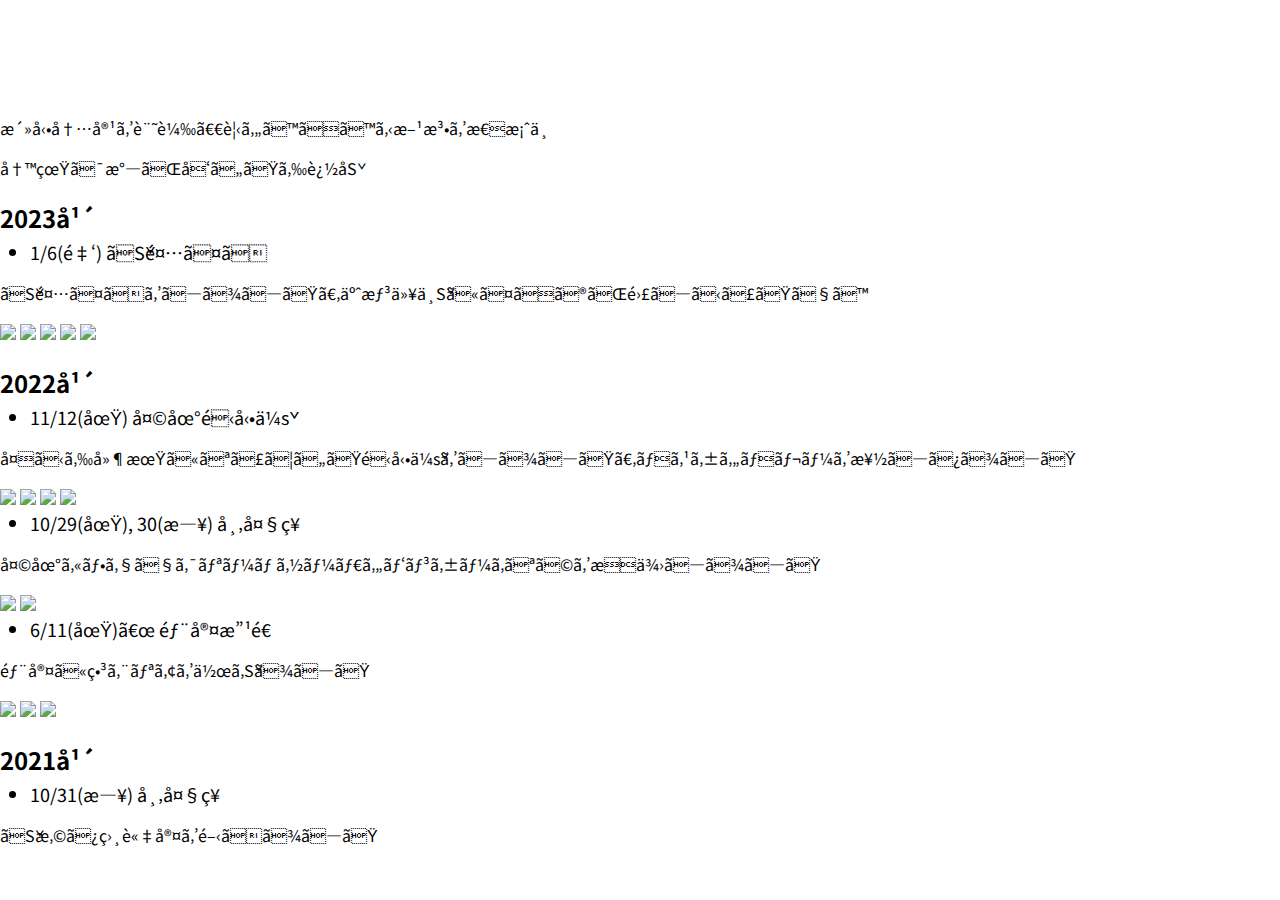
==== activity.html @ f304d38f "餅つきの内容を更新" ====
<!DOCTYPE html>
<html lang="ja">

<head>
    <meta charset="uff-8">
    <meta name="viewport" content="width=device-width,initial-scale=1">
    <title>天地創造部 | 活動内容</title>
    <!--favicon-->
    <link rel="icon" href="img/icon.jpg">
    <!--CSS-->
    <link rel="stylesheet" href="css/style.css">
    <link rel="stylesheet" href="css/header.css">
    <!--JQuery-->
    <script src="//code.jquery.com/jquery-2.2.4.min.js"></script>
    <!--fonts-->
    <link href="https://fonts.googleapis.com/earlyaccess/nikukyu.css" rel="stylesheet">
    <link href="https://fonts.googleapis.com/css?family=Noto+Sans+JP" rel="stylesheet">
    <link href="https://fonts.googleapis.com/css2?family=DotGothic16&display=swap" rel="stylesheet"> 
    <!--JS-->
    <script>
        $(function () {
          $("#header").load("header.html");
        });
    </script>
</head>

<body>
    <div id="header"></div>

    
    <div class="activity-box">
        <p>活動内容を記載　見やすくする方法を思案中</p>
        <p>写真は気が向いたら追加</p>
        <div class="activity-block">
            <h2>2023年</h2>
            <li class="activity-title">1/6(金) お餅つき</li>
            <p class="activity-text">お餅つきをしました。予想以上につくのが難しかったです</p>
            <div class="activity-img-block">
                <img class="activity-img" src="img/230106-1.jpg">
                <img class="activity-img" src="img/230106-2.jpg">
                <img class="activity-img" src="img/230106-3.jpg">
                <img class="activity-img" src="img/230106-4.jpg">
                <img class="activity-img" src="img/230106-5.jpg">
            </div>
            <h2>2022年</h2>
            <li class="activity-title">11/12(土) 天地運動会</li>
            <p class="activity-text">夏から延期になっていた運動会をしました。バスケやバレーを楽しみました</p>
            <div class="activity-img-block">
                <img class="activity-img" src="img/221112-1.jpg">
                <img class="activity-img" src="img/221112-2.jpg">
                <img class="activity-img" src="img/221112-3.jpg">
                <img class="activity-img" src="img/221112-4.jpg">
            </div>
            
            <li class="activity-title">10/29(土), 30(日) 市大祭</li>
            <p class="activity-text">天地カフェでクリームソーダやパンケーキなどを提供しました</p>
            <div class="activity-img-block">
                <img class="activity-img" src="img/221029-1.jpg">
                <img class="activity-img" src="img/221029-2.jpg">
            </div>
            
            <li class="activity-title">6/11(土)〜 部室改造</li>
            <p class="activity-text">部室に畳エリアを作りました</p>
            <div class="activity-img-block">
                <img class="activity-img" src="img/220611-1.jpg">
                <img class="activity-img" src="img/220611-2.jpg">
                <img class="activity-img" src="img/220611-3.jpg">
            </div>

            <h2>2021年</h2>
            <li class="activity-title">10/31(日) 市大祭</li>
            <p class="activity-text">お悩み相談室を開きました</p>
        </div>
    </div>
</body>
</html>
---- css/style.css ----
/*フォント*/
@import url(http://fonts.googleapis.com/earlyaccess/notosansjp.css);

body {
    margin: 0;
    padding: 100px 0 0 0;
    font-family: 'Noto Sans JP', sans-serif;
}

h1 {
    font-family: 'Noto Sans JP', sans-serif;
    font-weight: 700;
    text-align: center;
}

h2 {
    font-family: 'Noto Sans JP', sans-serif;
    font-weight: 700;
    margin-bottom: 4px;
}
/***スマホ表示***/
@media screen and (max-width:900px) {
    /*本文*/
    .content {
        display: block;
        margin: 10px 0px 10px 10px;
        padding-bottom: 20px;
    }
    .main-text {
        color: #696969;
        margin-left: 12px;
    }

    /*活動内容*/
    .main-activity{
        display: column;
    }

    /*URL*/
    .URL {
        text-decoration: none;
        color: black;
    }
    .link {
        display: grid;
        grid-template-columns: 1fr 1fr;
    }

    /*フッター*/
    footer {
        position: absolute; /*←絶対位置*/
        bottom: 0; /*下に固定*/
    }

    /*YouTube非表示*/
    .yt-contents{
        display: none;
    }
}
/***PC表示***/
@media screen and (min-width:901px) {
    /*本文*/
    .content {
        display: block;
        margin-left: 90px;
        margin-right: 90px;
        padding-bottom: 20px;
    }
    .main-text {
        color: #696969;
        margin: 0px 12px 0px 12px;
    }

    /*Flexbox*/
    .flexbox-box {
        display: flex;
        justify-content: space-between;
    }
    .flexbox-item {
        width: 45%;
        margin: 10px;
    }

    /*URL*/
    .URL {
        text-decoration: none;
        color: black;
    }
    .link {
        display: grid;
        grid-template-columns: 1fr 1fr;
    }

    /*フッター*/
    footer {
        position: absolute;
        /*←絶対位置*/
        bottom: 0;
        /*下に固定*/
    }

    /*YouTube 角丸*/
    .yt-contents{
        border-radius: 10px;
    }
}
---- css/header.css ----
/*
https://rico-notes.com/programming/html/header-design/
*/

/***スマホ***/
@media screen and (max-width:900px) {

    /*背景部分*/
    header {
        width: 100%;
        height: 5%;
        padding: 10px 10px 10px 10px;
        background-color: rgba(220, 220, 220, 0.8);
        position: fixed;
        top: 0;
        display: flex;
        align-items: center;
    }

    /*ロゴ*/
    .logo {
        margin-right: auto;
        margin-left: auto;
        padding: 10px 10px 10px 10px;
        font-size: 40px;
    }
}

/***PC***/
@media screen and (min-width:901px) {
    /*背景部分*/
    header {
        width: 100%;
        height: 70px;
        padding: 10px 10px 10px 10px;
        background-color: rgba(220, 220, 220, 0.8);
        position: fixed;
        top: 0;
        display: flex;
        align-items: center;
    }

    /*ロゴ*/
    .logo {
        margin-right: auto;
        margin-left: auto;
        padding: 10px 30px 10px 30px;
        font-size: 40px;
    }

    /*ナビメニュー*/
    .header-menu {
        text-align: right;
        list-style: none;
        margin: 0 0 0;
        display: flex;
    }

    li {
        margin: 0 0 0 30px;
        font-size: 18px;
    }

    nav {
        margin: 0 5% 0 auto;
    }
}
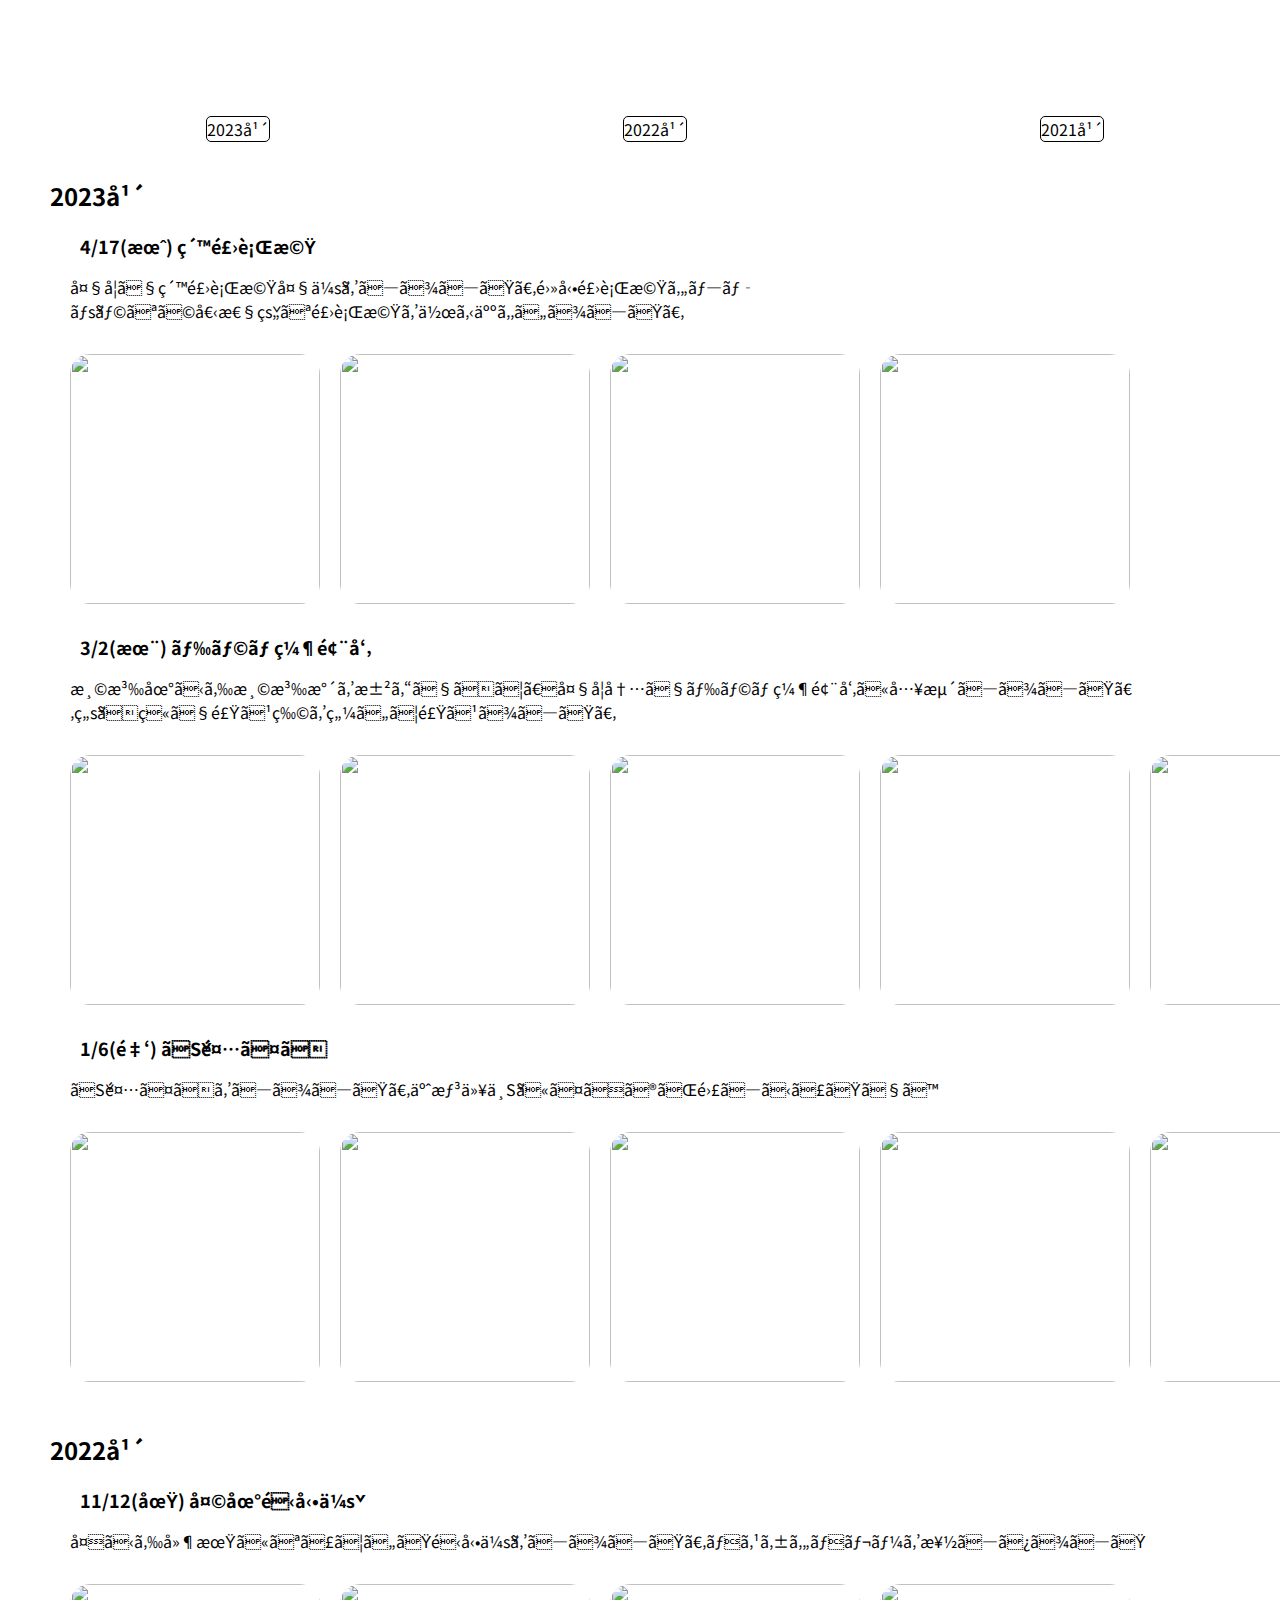
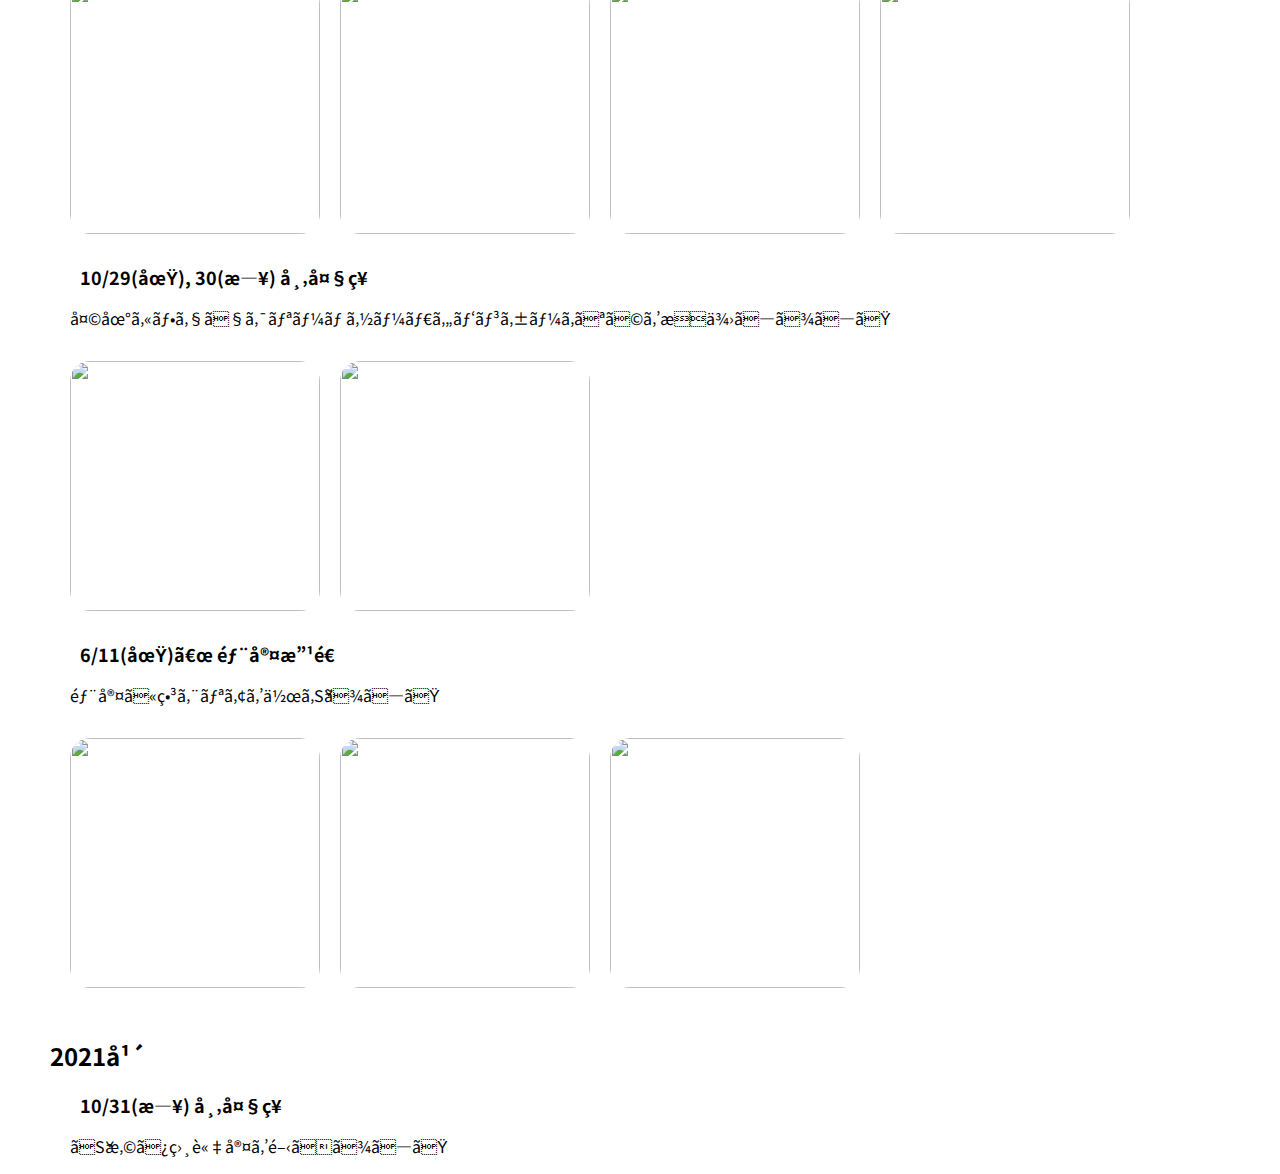
==== commit 7e723dcb: "紙飛行機" ====
--- a/activity.html
+++ b/activity.html
@@ -21,6 +21,36 @@
         $(function () {
           $("#header").load("header.html");
         });
+
+        const scroll23 = function () {
+            const Left23 = document.getElementById("23").getBoundingClientRect().left;
+            const Top23 = document.getElementById("23").getBoundingClientRect().top;
+            window.scrollTo({
+                left: Left23,
+                top: Top23,
+                behavior: 'smooth'
+            });
+        };
+
+        const scroll22 = function () {
+            const Left22 = document.getElementById("22").getBoundingClientRect().left;
+            const Top22 = document.getElementById("22").getBoundingClientRect().top;
+            window.scrollTo({
+                left: Left22,
+                top: Top22,
+                behavior: 'smooth'
+            });
+        };
+
+        const scroll21 = function () {
+            const Left21 = document.getElementById("21").getBoundingClientRect().left;
+            const Top21 = document.getElementById("21").getBoundingClientRect().top;
+            window.scrollTo({
+                left: Left21,
+                top: Top21,
+                behavior: 'smooth'
+            });
+        };
     </script>
 </head>
 
@@ -29,10 +59,34 @@
 
     
     <div class="activity-box">
-        <p>活動内容を記載　見やすくする方法を思案中</p>
-        <p>写真は気が向いたら追加</p>
+        <div id="jump-button">
+        <p onclick="scroll23()">2023年</p>
+        <p onclick="scroll22()">2022年</p>
+        <p onclick="scroll21()">2021年</p>
+        </div>
         <div class="activity-block">
-            <h2>2023年</h2>
+            <h2 id="23">2023年</h2>
+
+            <li class="activity-title">4/17(月)  紙飛行機</li>
+            <p class="activity-text">大学で紙飛行機大会をしました。電動飛行機やプロペラなど個性的な飛行機を作る人もいました。</p>
+            <div class="activity-img-block">
+                <img class="activity-img" src="img/230417-1.jpg">
+                <img class="activity-img" src="img/230417-2.jpg">
+                <img class="activity-img" src="img/230417-3.jpg">
+                <img class="activity-img" src="img/230417-4.jpg">
+            
+            </div>
+
+            <li class="activity-title">3/2(木) ドラム缶風呂</li>
+            <p class="activity-text">温泉地から温泉水を汲んできて、大学内でドラム缶風呂に入浴しました。焚き火で食べ物を焼いて食べました。</p>
+            <div class="activity-img-block">
+                <img class="activity-img" src="img/230302-1.jpg">
+                <img class="activity-img" src="img/230302-2.jpg">
+                <img class="activity-img" src="img/230302-3.jpg">
+                <img class="activity-img" src="img/230302-4.jpg">
+                <img class="activity-img" src="img/230302-5.jpg">
+            </div>
+
             <li class="activity-title">1/6(金) お餅つき</li>
             <p class="activity-text">お餅つきをしました。予想以上につくのが難しかったです</p>
             <div class="activity-img-block">
@@ -42,7 +96,7 @@
                 <img class="activity-img" src="img/230106-4.jpg">
                 <img class="activity-img" src="img/230106-5.jpg">
             </div>
-            <h2>2022年</h2>
+            <h2 id="22">2022年</h2>
             <li class="activity-title">11/12(土) 天地運動会</li>
             <p class="activity-text">夏から延期になっていた運動会をしました。バスケやバレーを楽しみました</p>
             <div class="activity-img-block">
@@ -67,7 +121,7 @@
                 <img class="activity-img" src="img/220611-3.jpg">
             </div>
 
-            <h2>2021年</h2>
+            <h2 id="21">2021年</h2>
             <li class="activity-title">10/31(日) 市大祭</li>
             <p class="activity-text">お悩み相談室を開きました</p>
         </div>
--- a/css/style.css
+++ b/css/style.css
@@ -1,6 +1,3 @@
-/*フォント*/
-@import url(http://fonts.googleapis.com/earlyaccess/notosansjp.css);
-
 body {
     margin: 0;
     padding: 100px 0 0 0;
@@ -8,16 +5,81 @@
 }
 
 h1 {
-    font-family: 'Noto Sans JP', sans-serif;
     font-weight: 700;
     text-align: center;
 }
 
-h2 {
-    font-family: 'Noto Sans JP', sans-serif;
-    font-weight: 700;
-    margin-bottom: 4px;
-}
+/* contact */
+.contact-box {
+    margin-left: 30px;
+}
+.contact-list {
+    margin-left: 20px;
+    margin-bottom: 40px;
+}
+.contact-tw {
+    color: #00acae;
+}
+.contact-ig {
+    color: #833ab4;
+}
+.contact-yt {
+    color: #c4302b;
+}
+
+/* activity */
+#jump-button{
+    text-align: center;
+    display:flex;
+  }
+#jump-button *{
+    margin-right: auto;
+    margin-left: auto;
+}
+#jump-button p{
+    border: 1.0px solid #000000;
+    border-radius: 5px;
+}
+
+.activity-title {
+    font-weight: bold;
+    list-style-type: none;
+}
+.activity-img-block {
+    display: flex;
+    overflow-x: scroll;
+    /* 要修正 */
+    /* overflow: visible;　 */
+    width: 100%;
+    height: 100%;
+    padding-top:15px;
+}
+.activity-img {
+    margin-left: 20px;
+    object-fit: cover;
+    border-radius: 20px;
+    margin-bottom: 30px;
+    /* 要修正 */
+    display: block;
+    transition-duration: 0.5s;
+
+}
+
+.activity-img:hover {
+    transform: scale(1.2,1.2);
+    transition-duration: 0.5s;
+}
+
+/* URL */
+.URL {
+    text-decoration: none;
+    color: black;
+}
+.link {
+    display: grid;
+    grid-template-columns: 1fr 1fr;
+}
+
 /***スマホ表示***/
 @media screen and (max-width:900px) {
     /*本文*/
@@ -36,27 +98,51 @@
         display: column;
     }
 
-    /*URL*/
-    .URL {
-        text-decoration: none;
-        color: black;
-    }
-    .link {
-        display: grid;
-        grid-template-columns: 1fr 1fr;
-    }
-
-    /*フッター*/
-    footer {
-        position: absolute; /*←絶対位置*/
-        bottom: 0; /*下に固定*/
-    }
-
-    /*YouTube非表示*/
-    .yt-contents{
-        display: none;
-    }
-}
+    /* index */
+    .index-logo {
+        font-size: 0px;
+    }
+    .index-logo-sp {
+        font-size: clamp(32px,3vw,50px);
+        text-align: center;
+        margin-top: 50px;
+        margin-bottom: 50px;
+        font-family: 'DotGothic16', sans-serif;
+    }
+    .index-logo-box{
+        height: 100vh;
+    }
+    .index-intro{
+        margin-left: 15px;
+    }
+
+    /* contact */
+    .contact-box {
+        margin-left: 20px;
+    }
+    .contact-list {
+        margin-left: 10px;
+        margin-bottom: 40px;
+    }
+    /* activity */
+    .activity-box {
+        margin-left: 10px;
+    }
+    .activity-block {
+        margin-left: 15px;
+    }
+    
+    .activity-text {
+        margin-left: 20px;
+    }
+    .activity-img {
+        width: 150px;
+        height: 150px;
+    }
+    
+
+}
+
 /***PC表示***/
 @media screen and (min-width:901px) {
     /*本文*/
@@ -81,26 +167,42 @@
         margin: 10px;
     }
 
-    /*URL*/
-    .URL {
-        text-decoration: none;
-        color: black;
-    }
-    .link {
-        display: grid;
-        grid-template-columns: 1fr 1fr;
-    }
-
-    /*フッター*/
-    footer {
-        position: absolute;
-        /*←絶対位置*/
-        bottom: 0;
-        /*下に固定*/
-    }
-
-    /*YouTube 角丸*/
-    .yt-contents{
-        border-radius: 10px;
+    /* index */
+    .index-logo {
+        font-size: clamp(32px,3vw,50px);
+        text-align: center;
+        margin-top: 50px;
+        margin-bottom: 50px;
+        font-family: 'DotGothic16', sans-serif;
+    }
+    .index-logo-sp {
+        font-size: 0px;
+    }
+    .index-intro{
+        margin-left: 30px;
+    }
+
+    /* contact */
+    .contact-box {
+        margin-left: 30px;
+    }
+    .contact-list {
+        margin-left: 20px;
+        margin-bottom: 40px;
+    }
+
+    /* activity */
+    .activity-box {
+        margin-left: 30px;
+    }
+    .activity-block {
+        margin-left: 20px;
+    }
+    .activity-text {
+        margin-left: 20px;
+    }
+    .activity-img {
+        width: 250px;
+        height: 250px;
     }
 }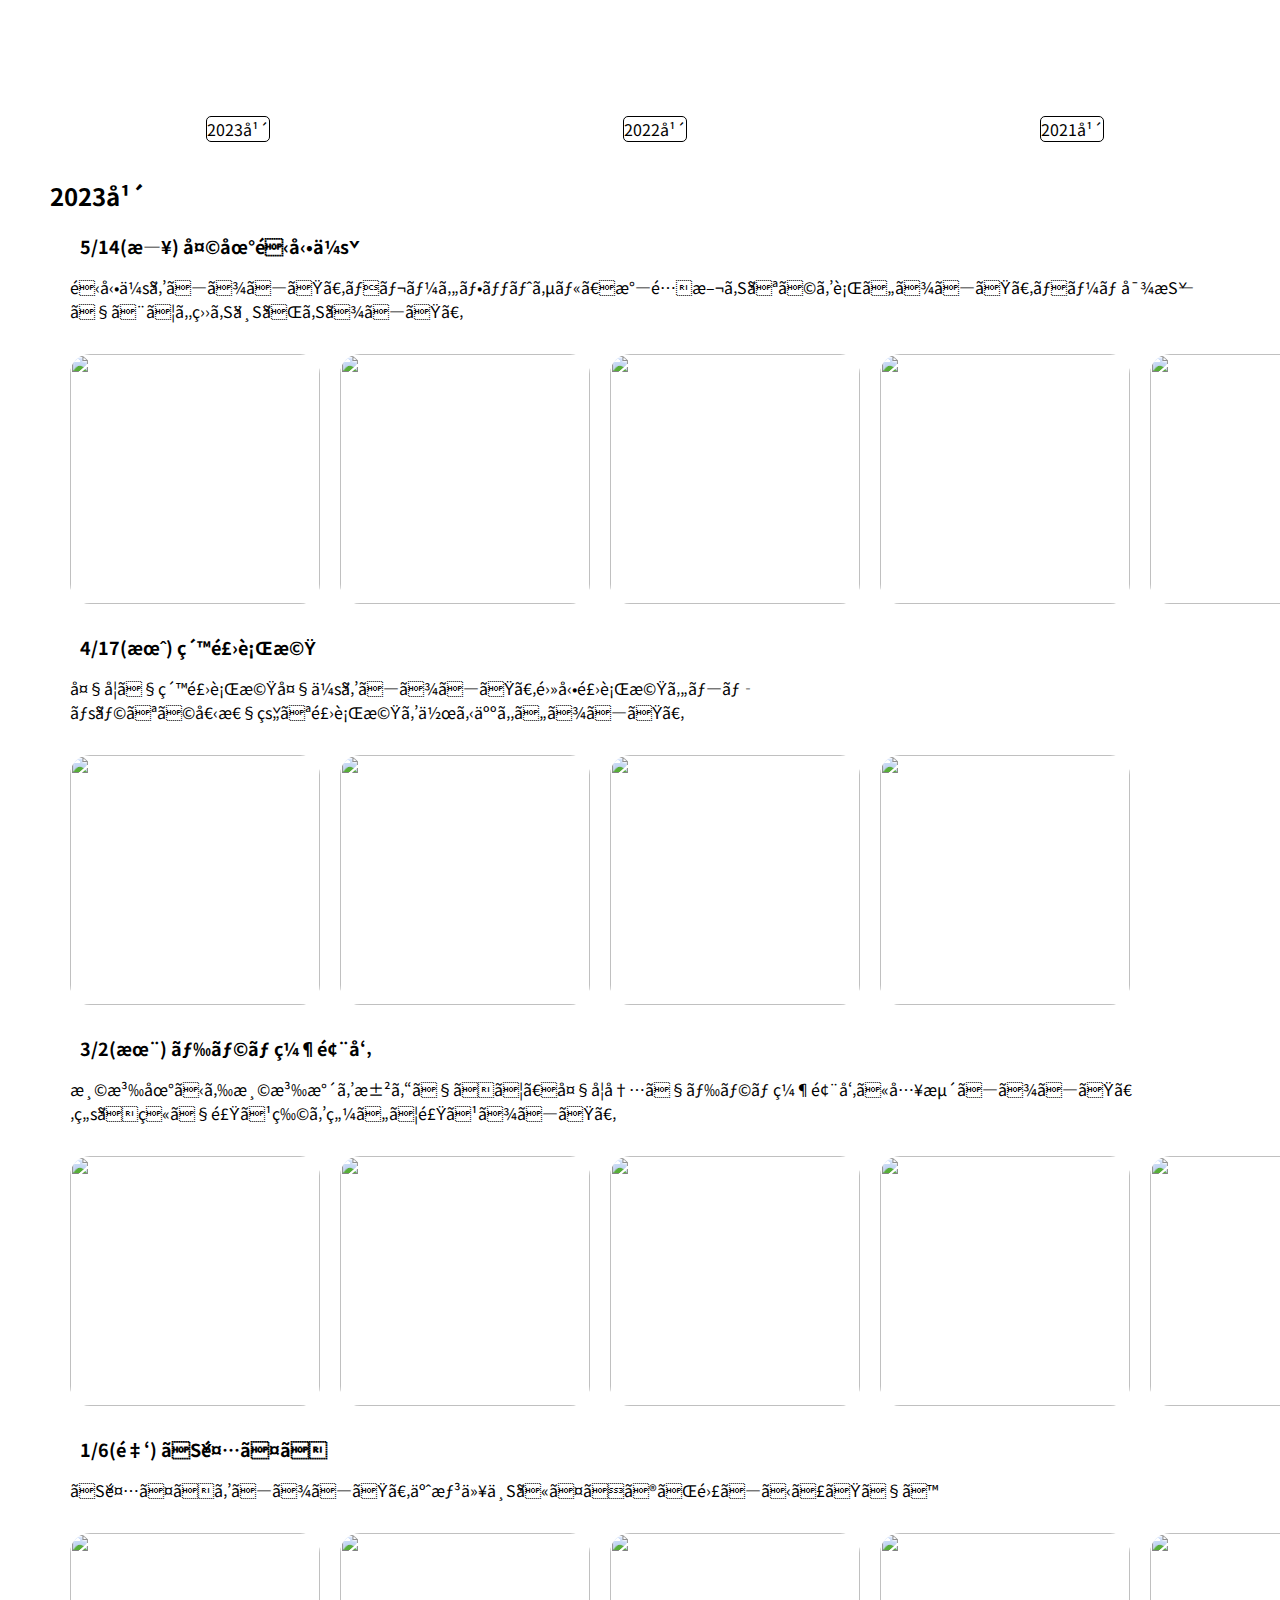
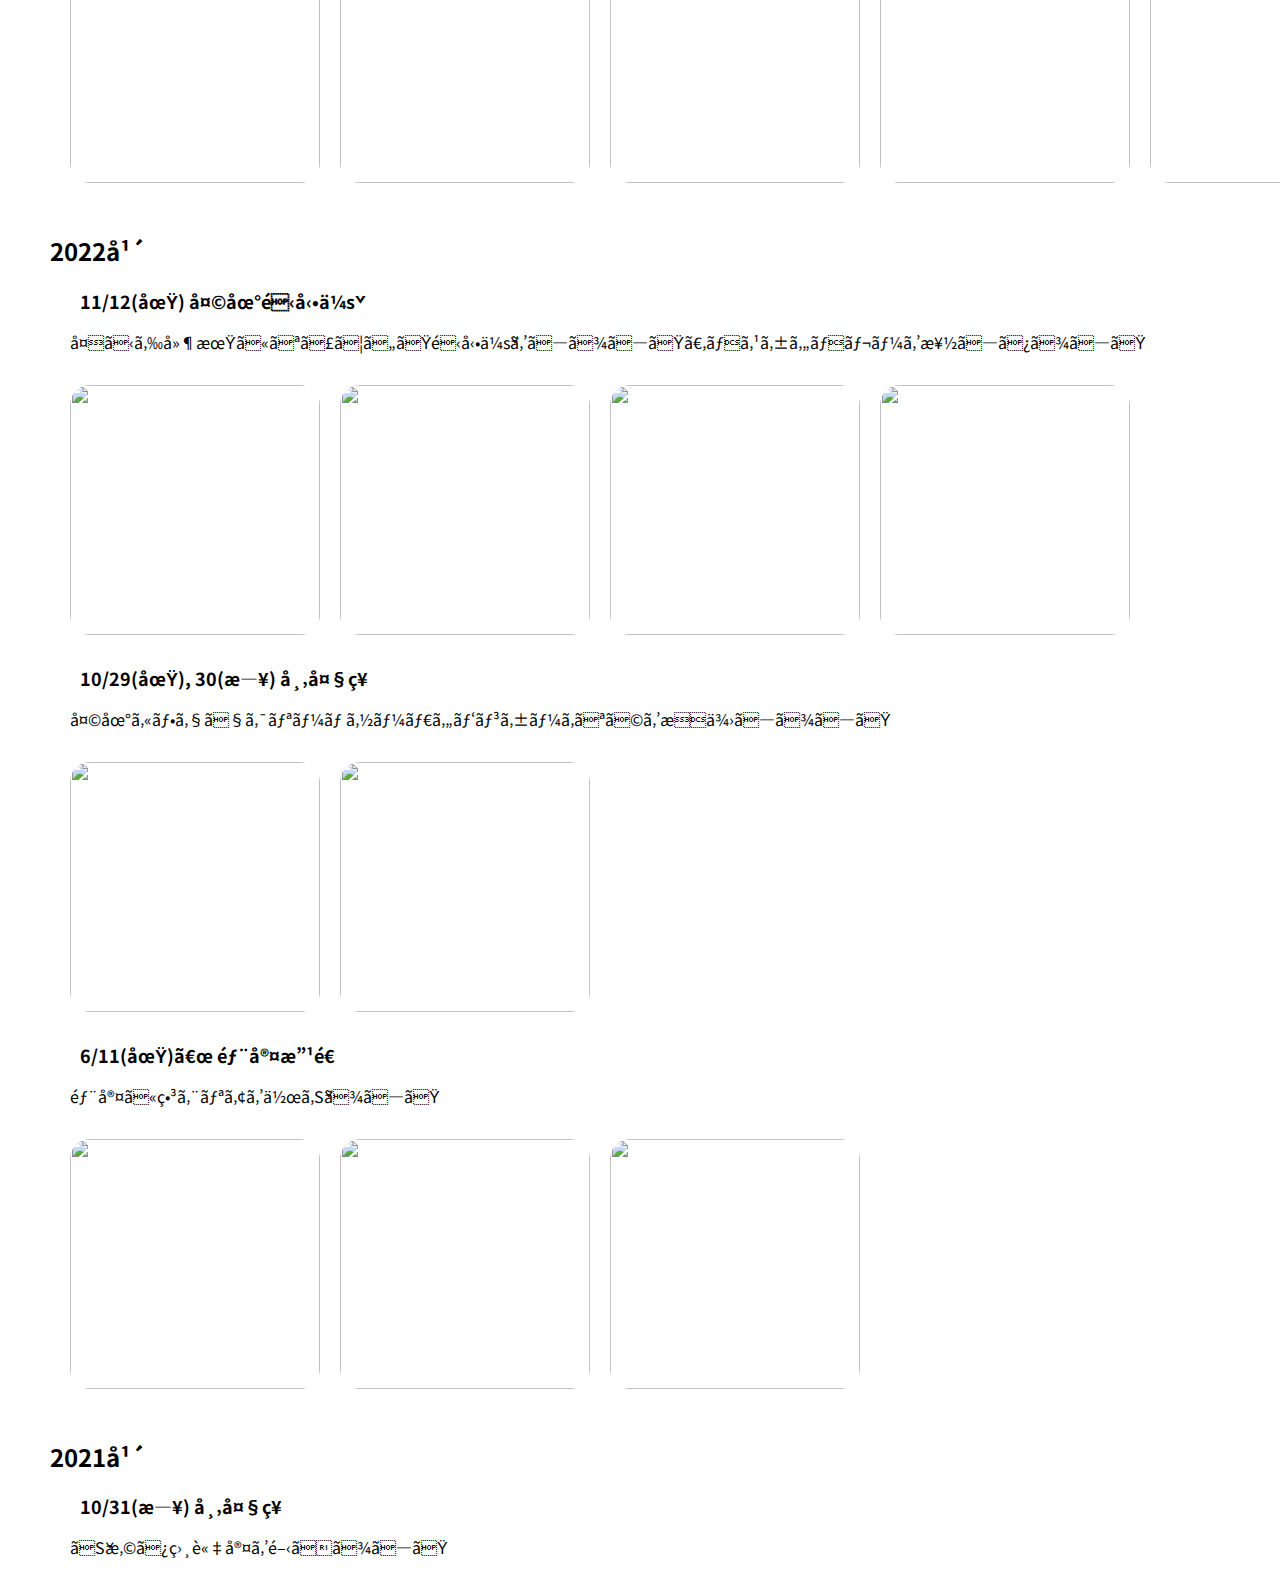
==== commit 2793e129: "add blog" ====
--- a/activity.html
+++ b/activity.html
@@ -67,6 +67,17 @@
         <div class="activity-block">
             <h2 id="23">2023年</h2>
 
+            <li class="activity-title">5/14(日)  天地運動会</li>
+            <p class="activity-text">運動会をしました。バレーやフットサル、気配斬りなどを行いました。チーム対抗でとても盛り上がりました。</p>
+            <div class="activity-img-block">
+                <img class="activity-img" src="img/230514-1.jpg">
+                <img class="activity-img" src="img/230514-2.jpg">
+                <img class="activity-img" src="img/230514-3.jpg">
+                <img class="activity-img" src="img/230514-4.jpg">
+                <img class="activity-img" src="img/230514-5.jpg">
+            
+            </div>
+
             <li class="activity-title">4/17(月)  紙飛行機</li>
             <p class="activity-text">大学で紙飛行機大会をしました。電動飛行機やプロペラなど個性的な飛行機を作る人もいました。</p>
             <div class="activity-img-block">
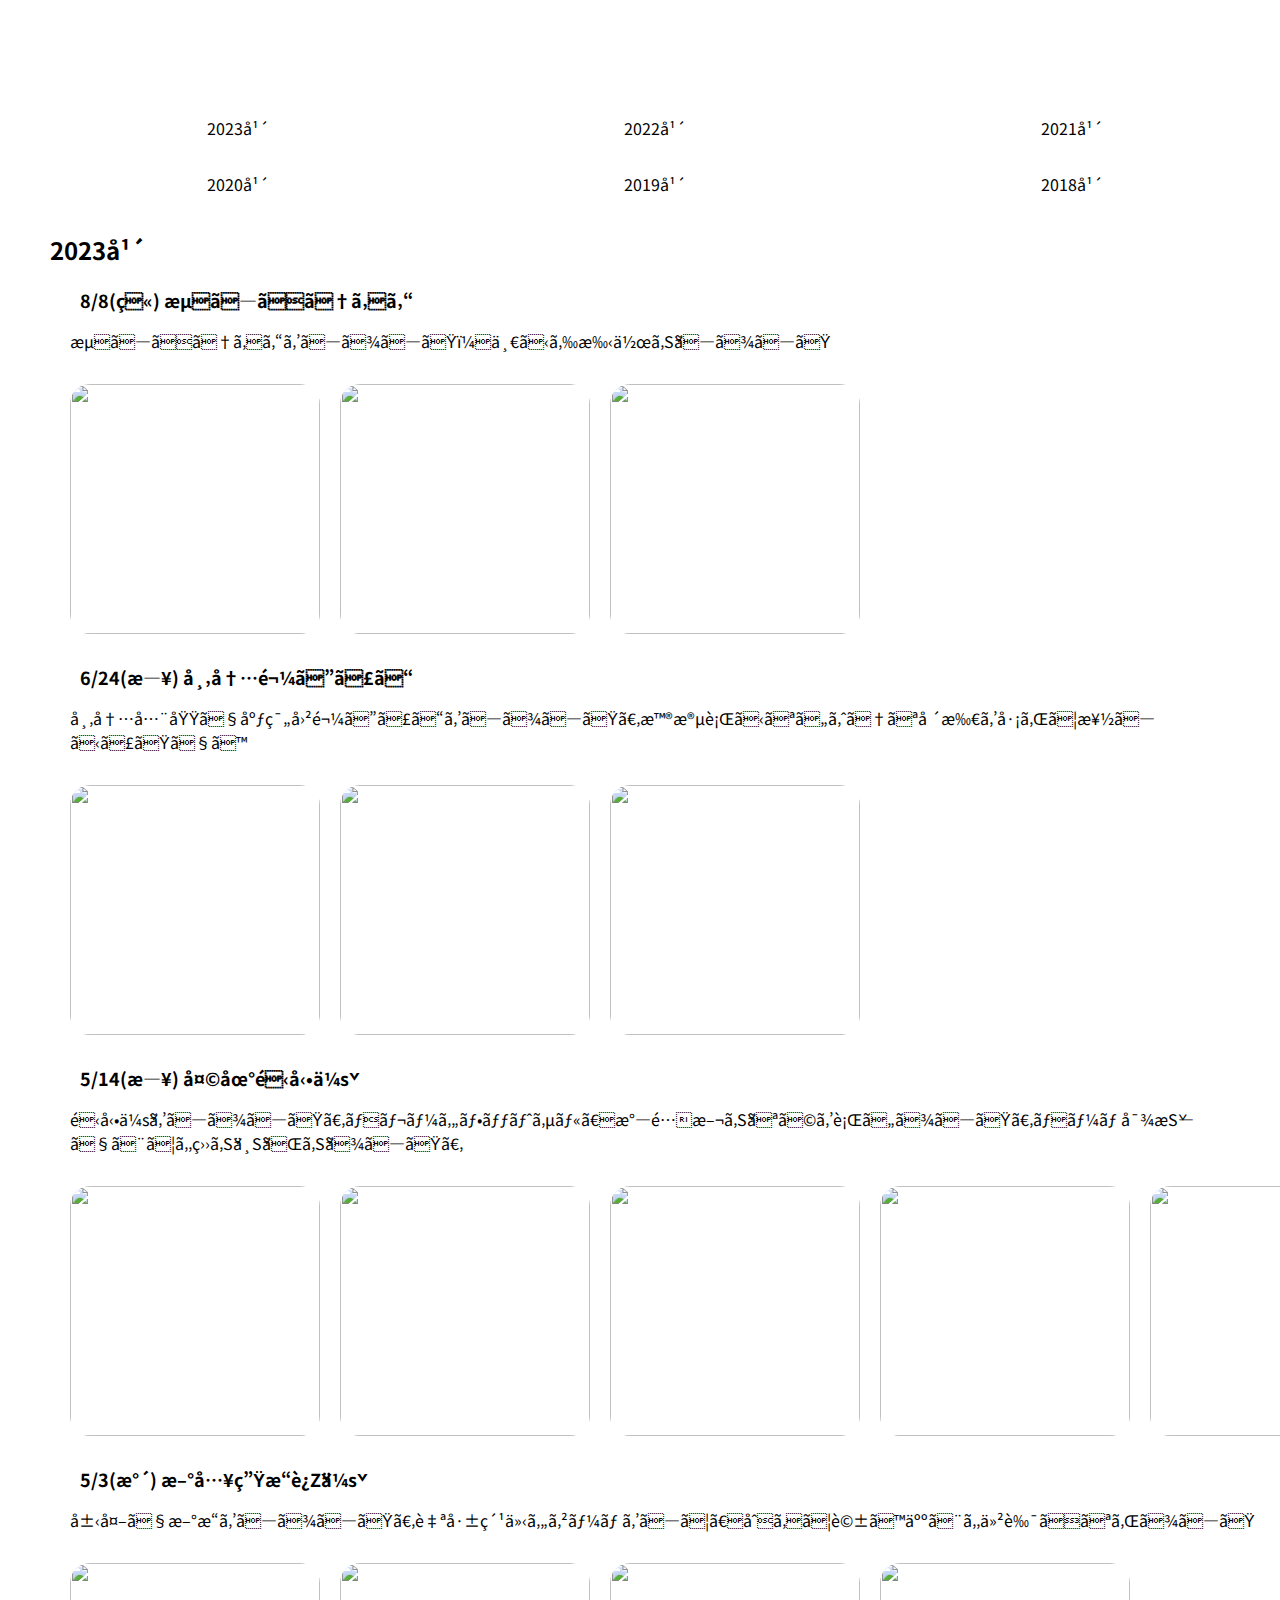
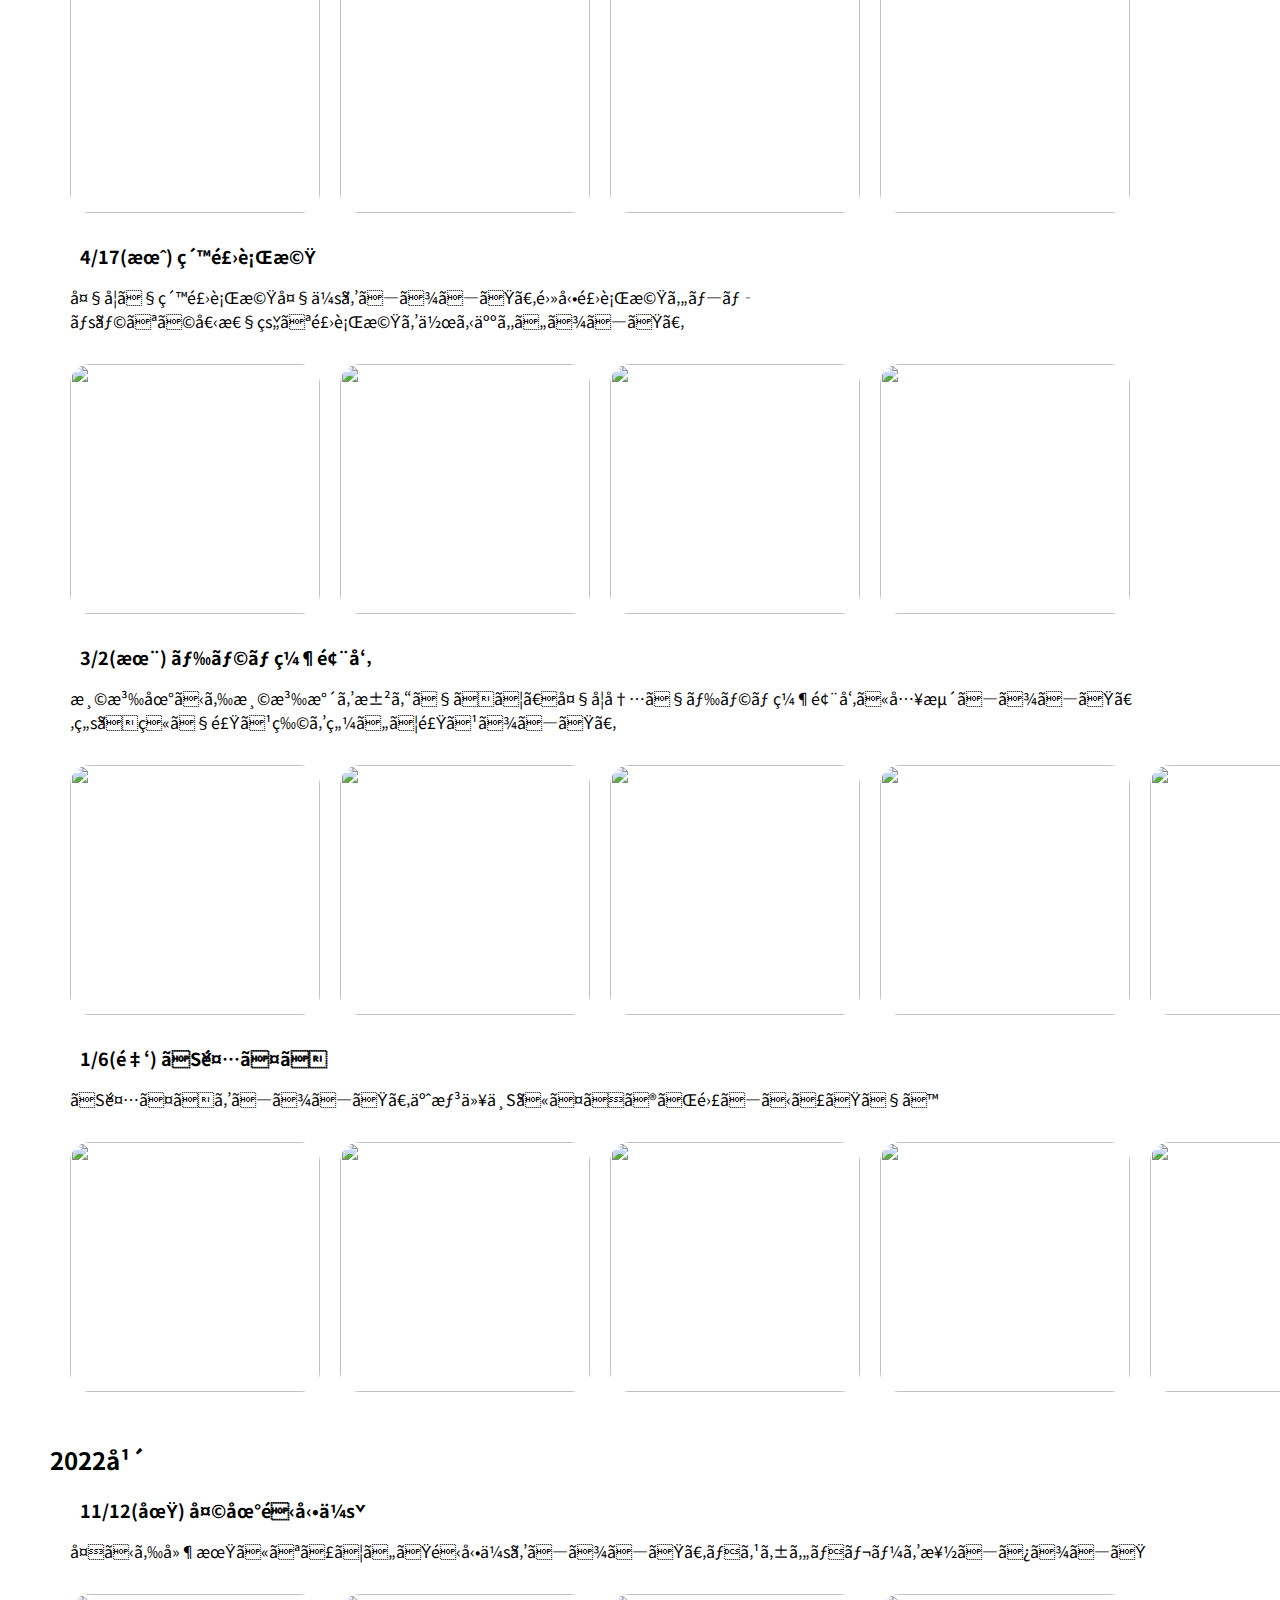
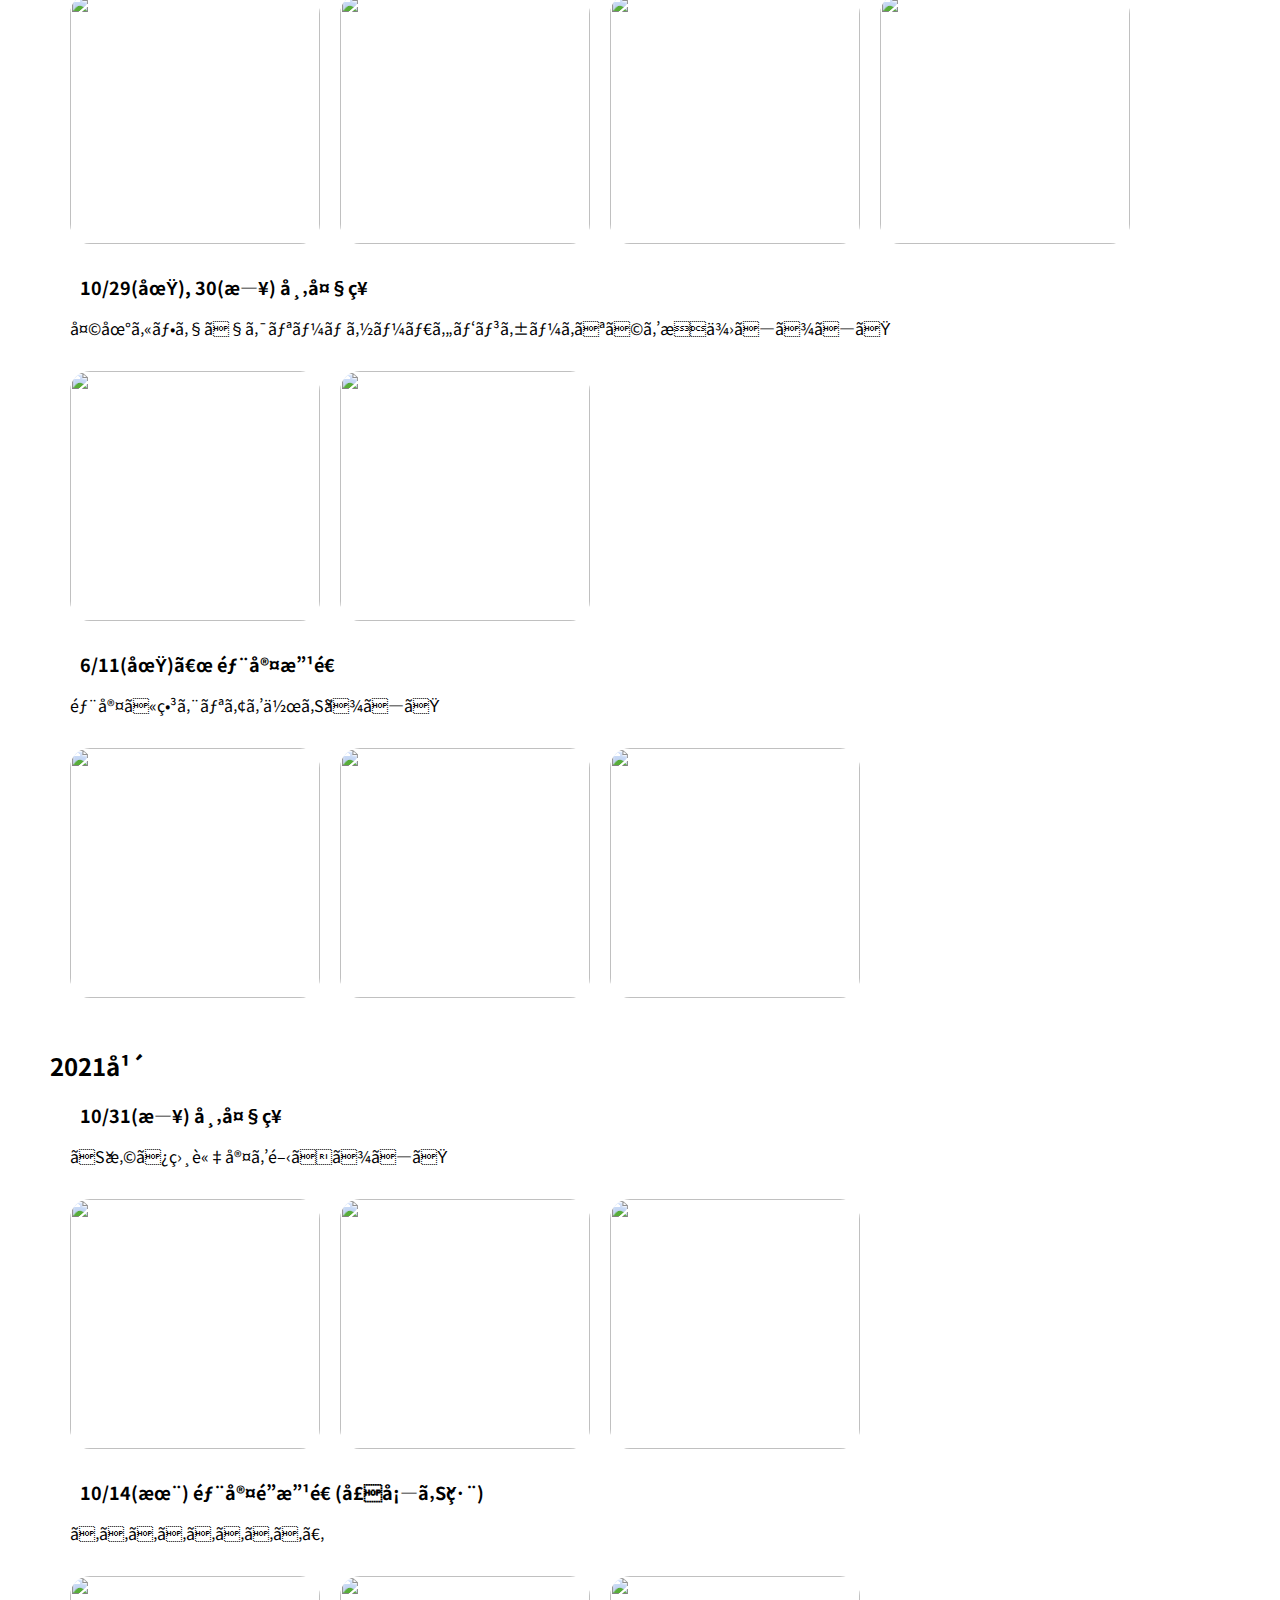
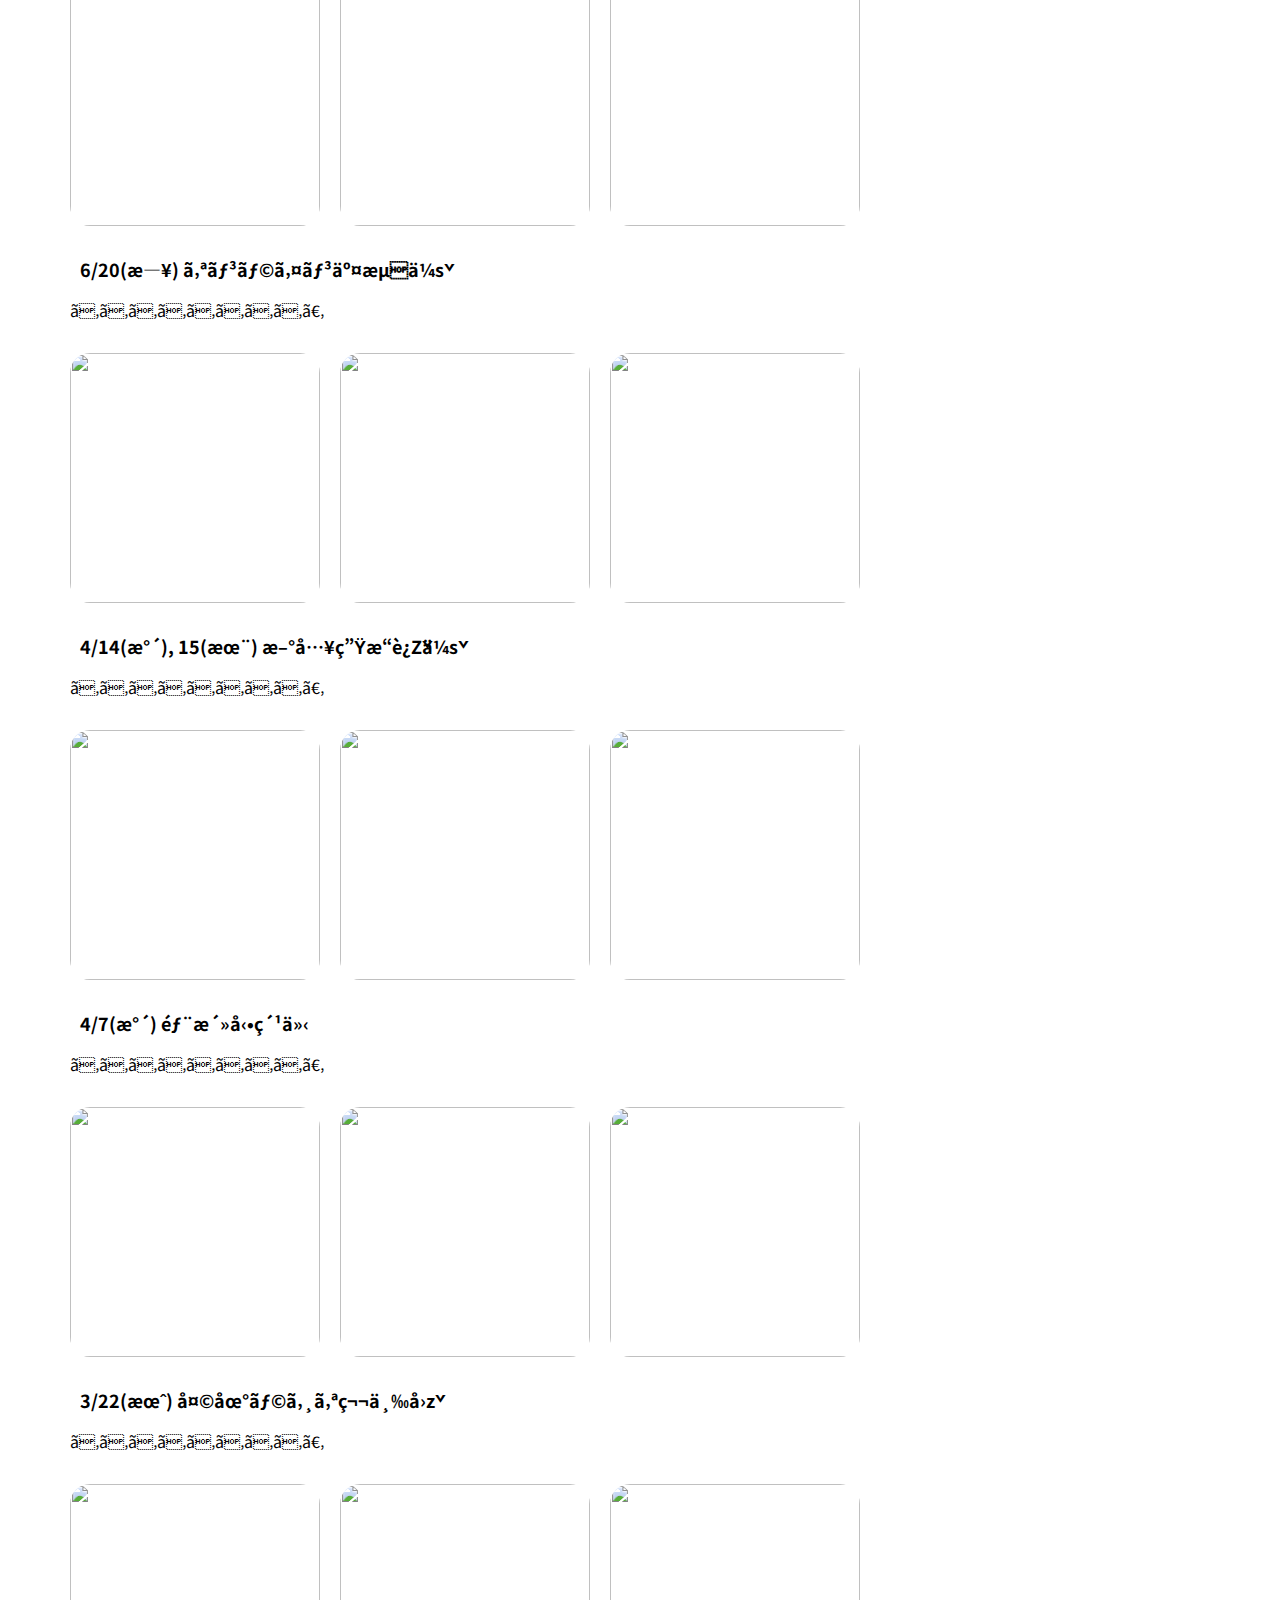
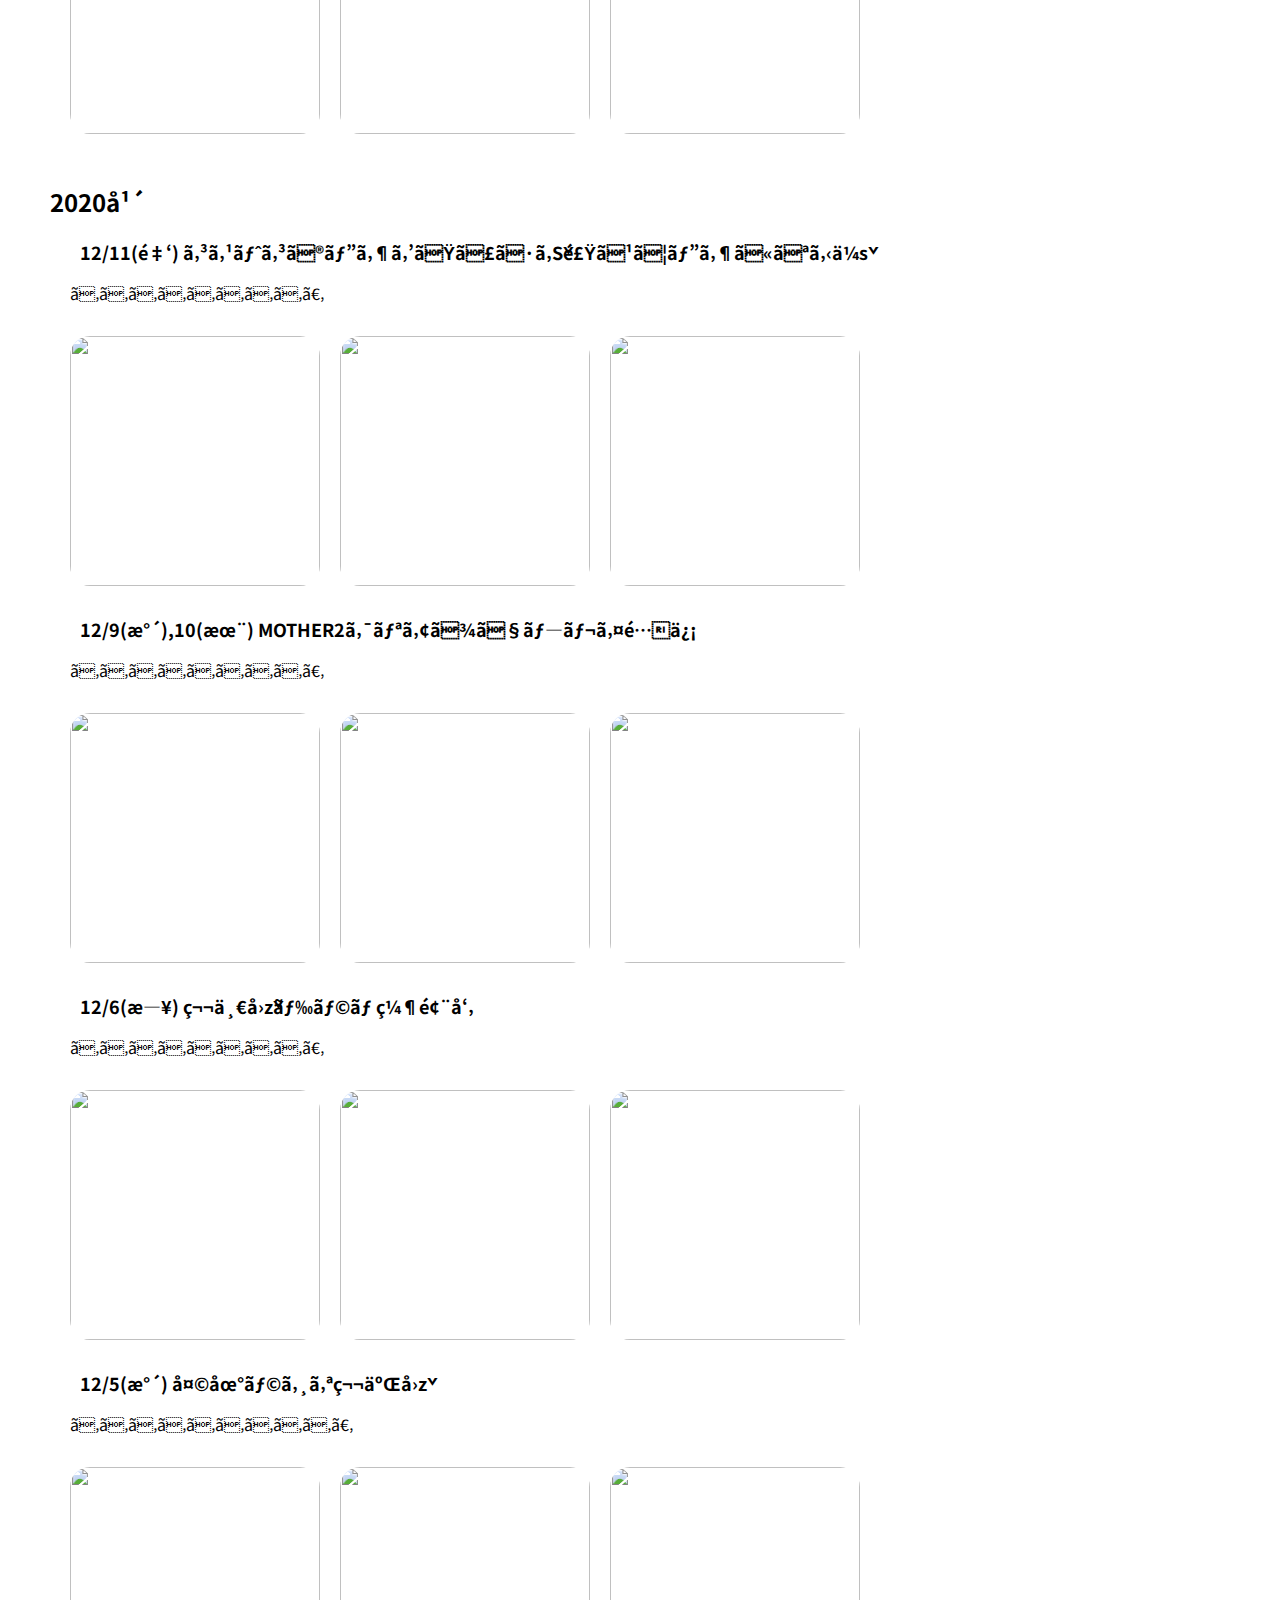
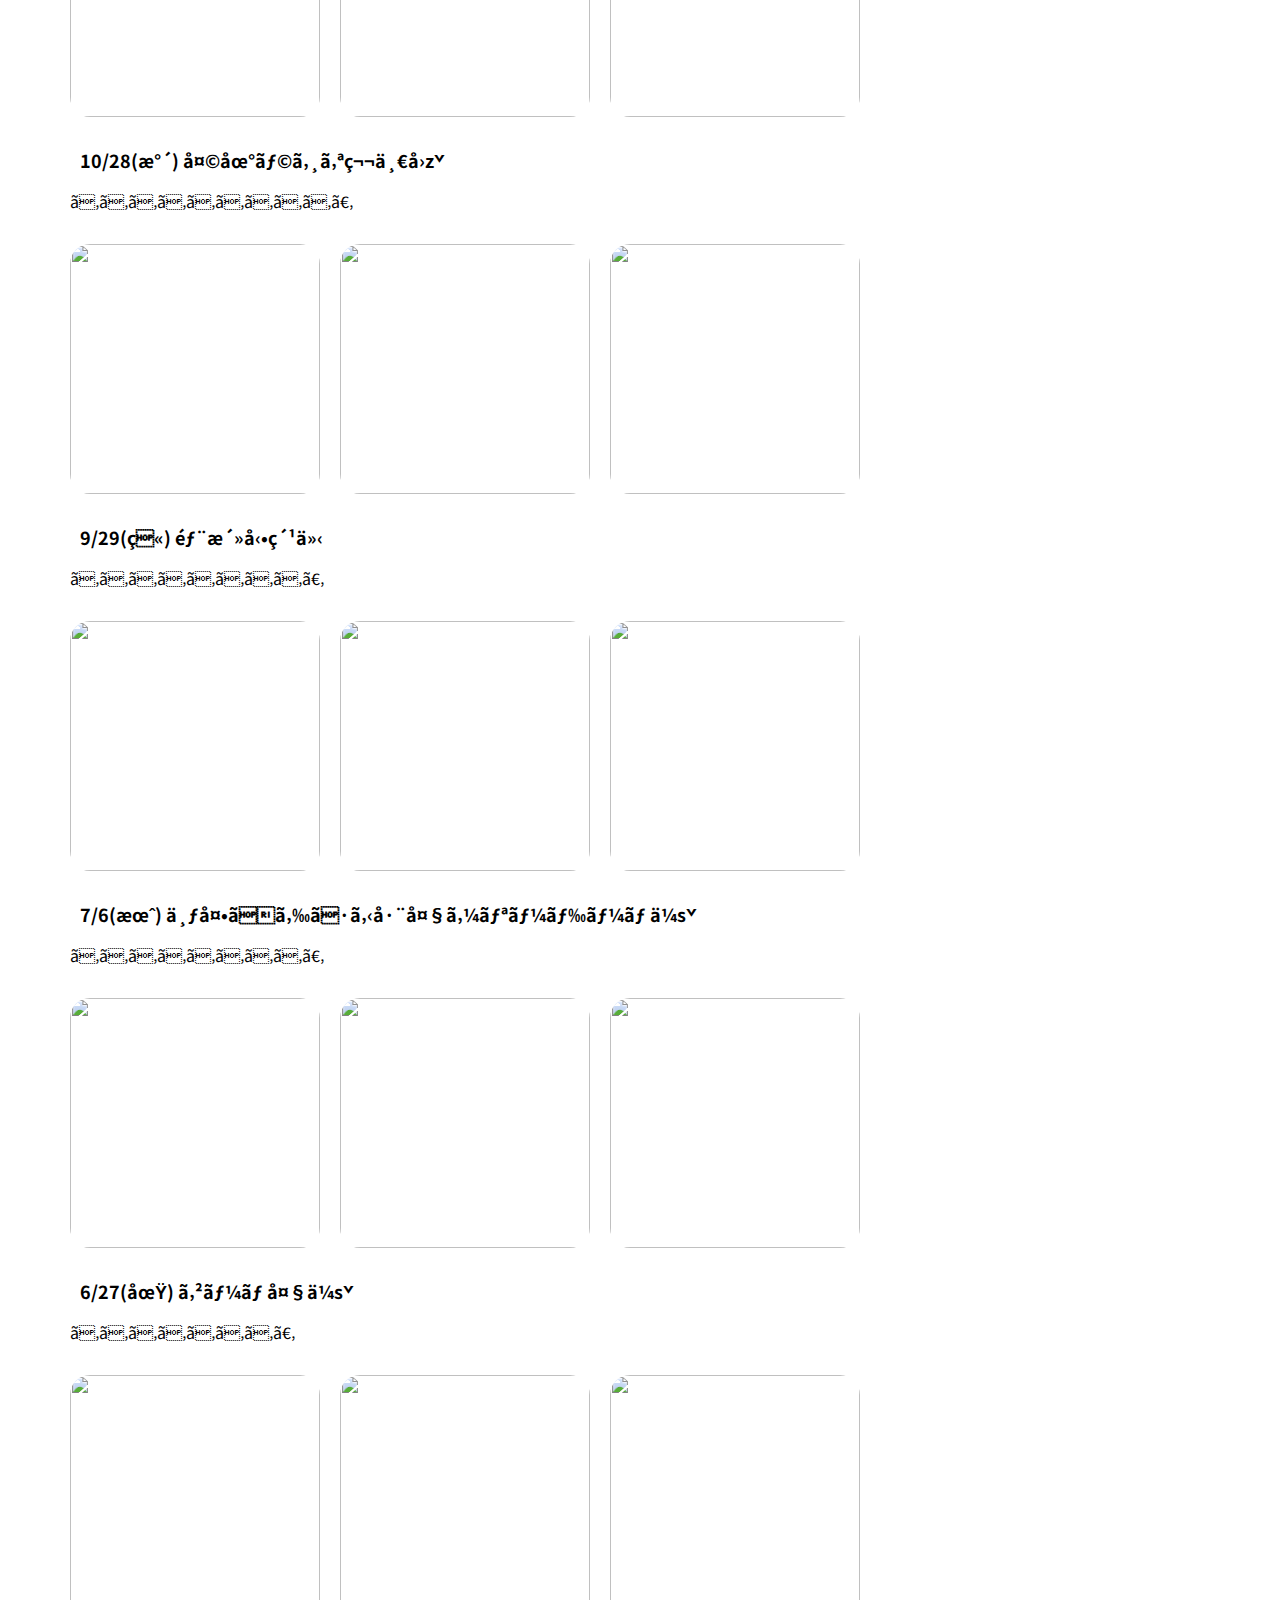
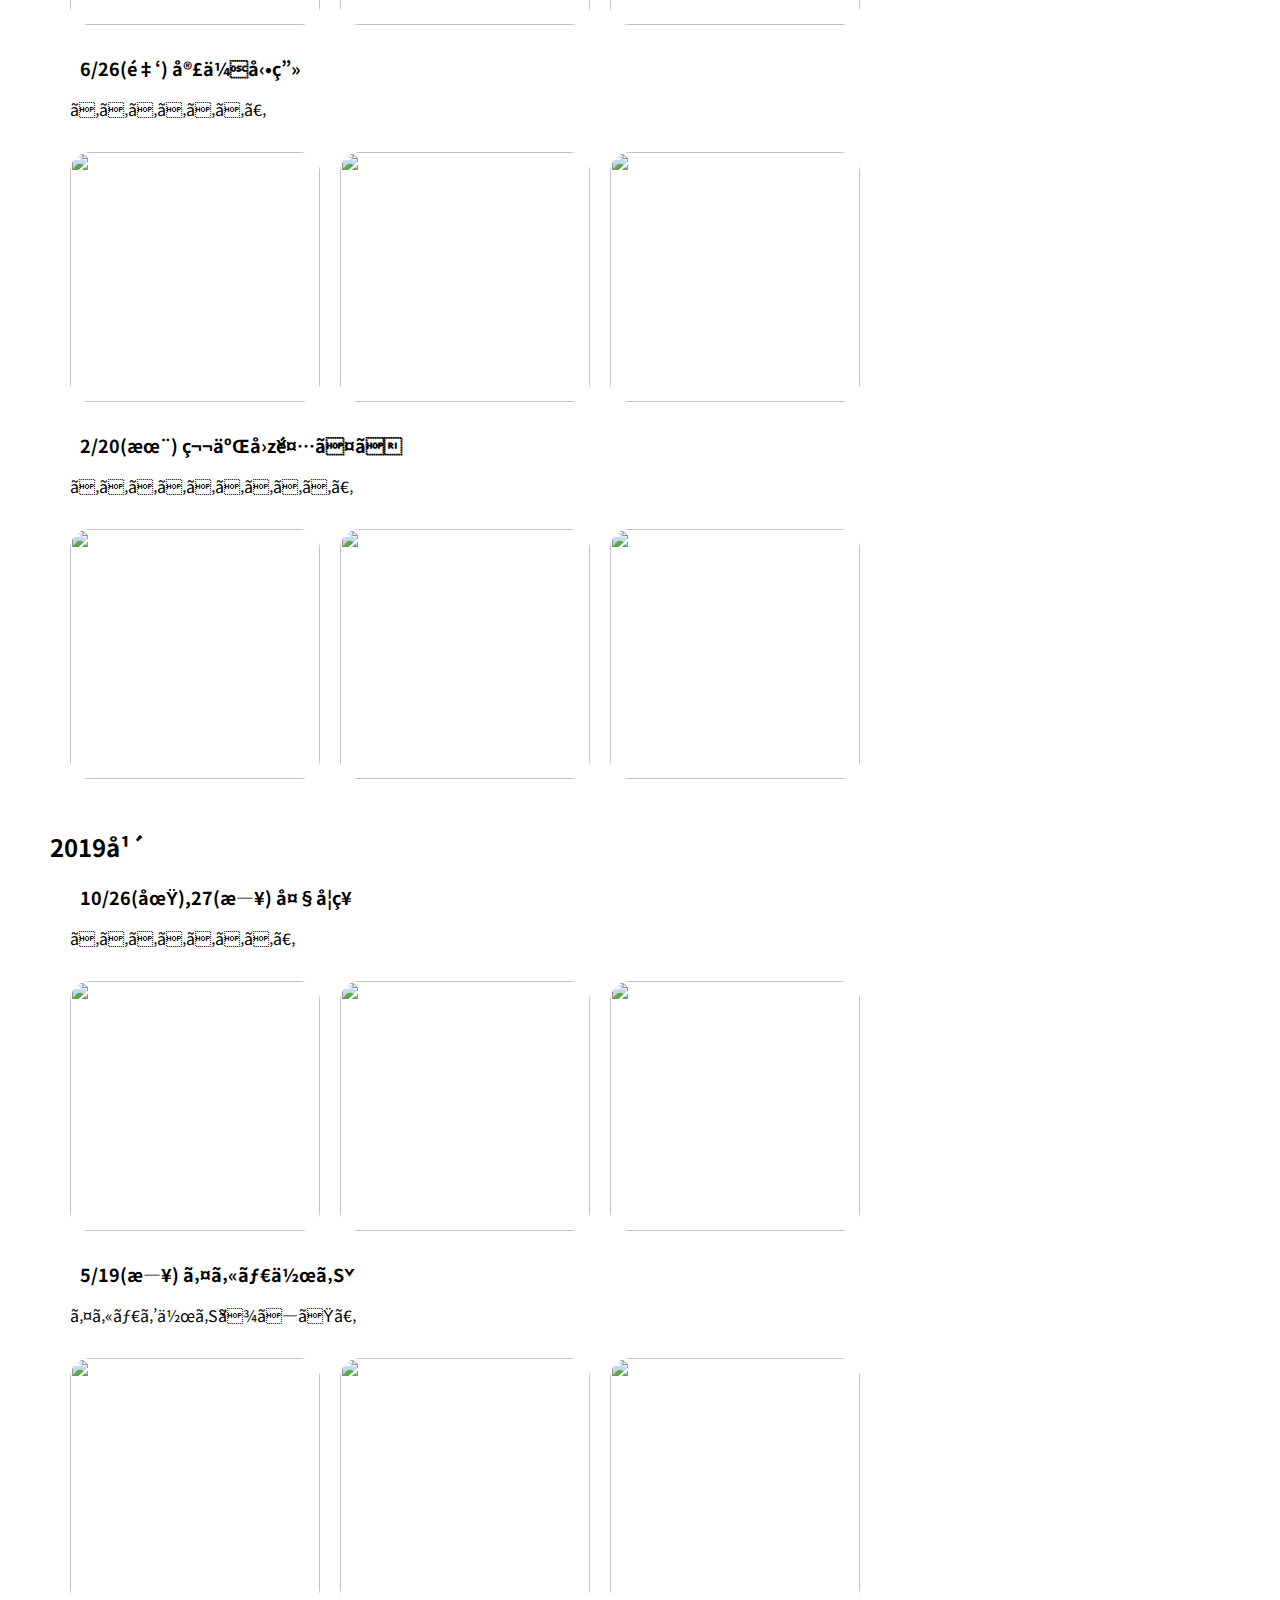
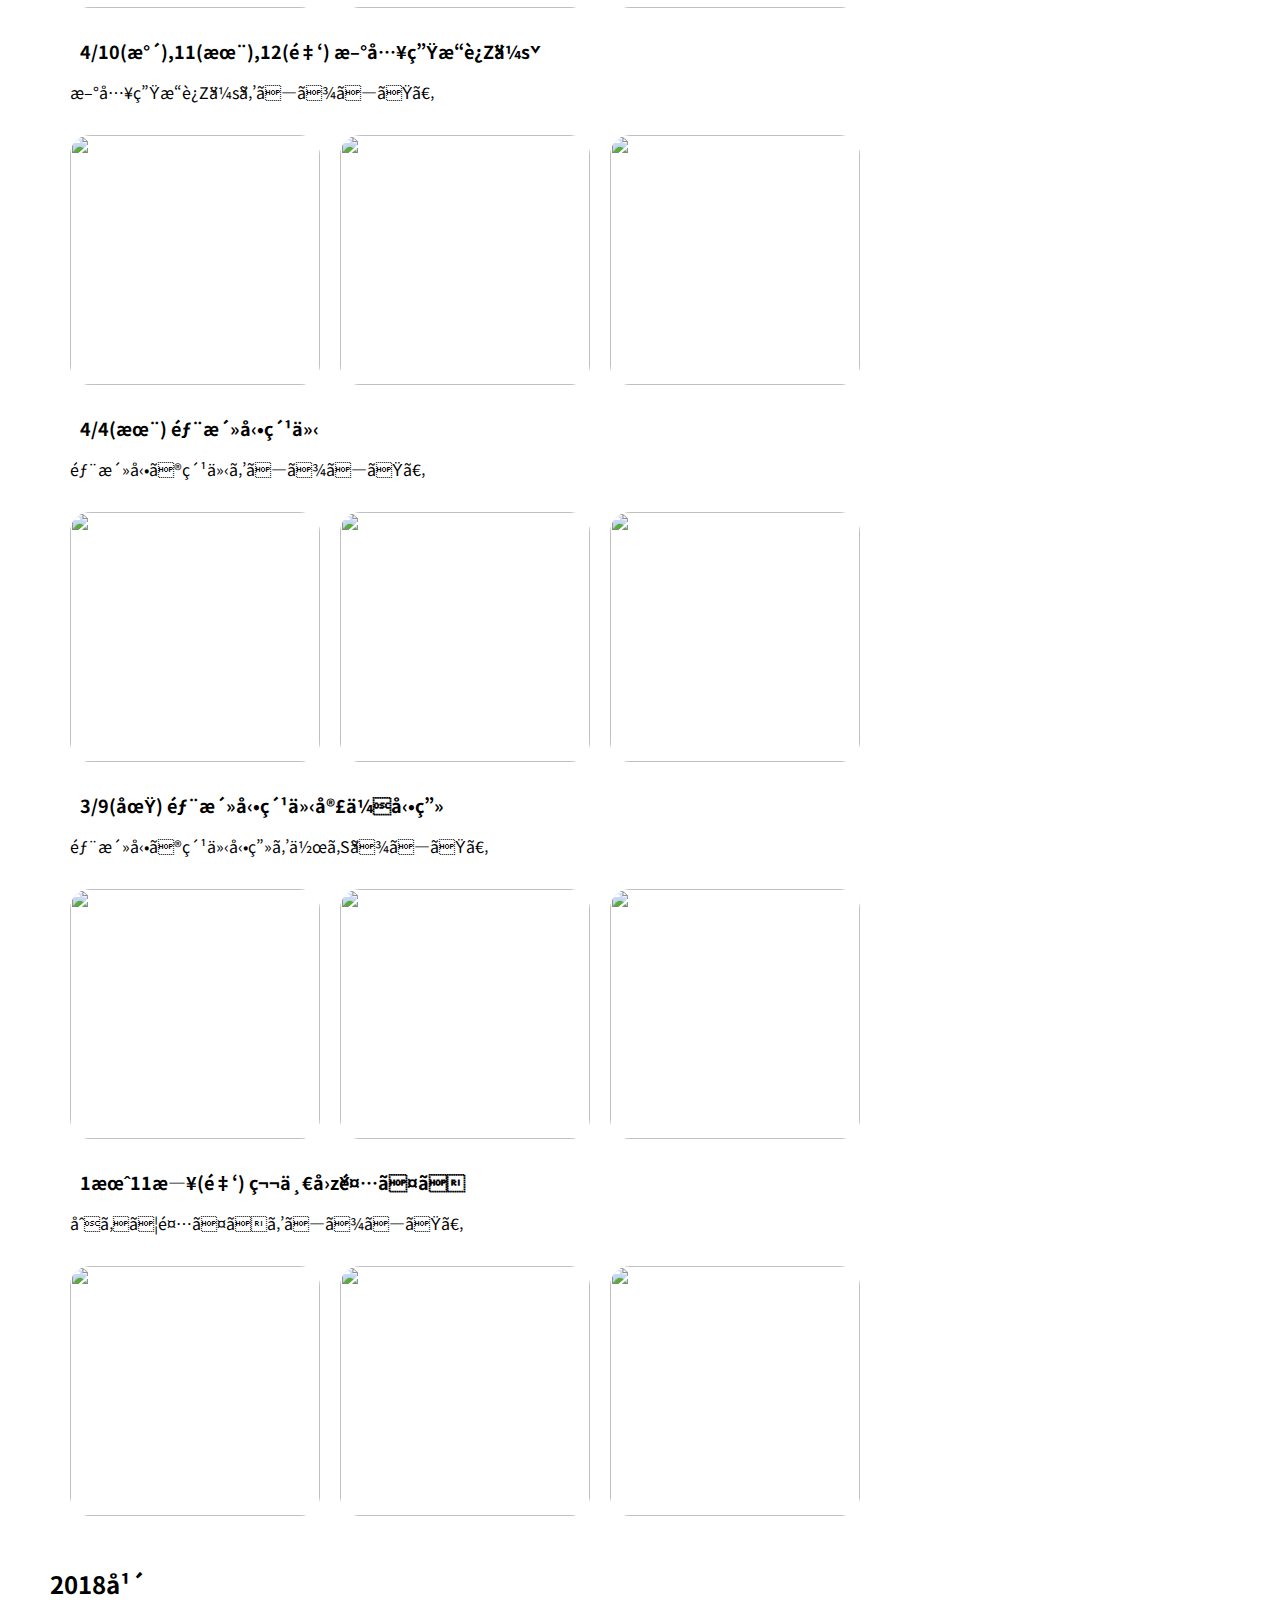
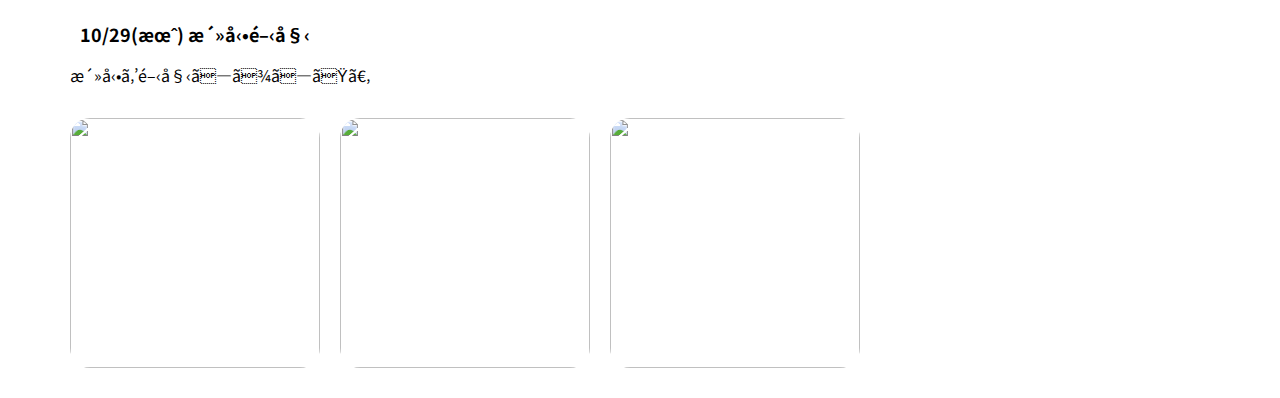
==== commit 6a713e98: "add button" ====
--- a/activity.html
+++ b/activity.html
@@ -51,6 +51,36 @@
                 behavior: 'smooth'
             });
         };
+
+        const scroll20 = function () {
+            const Left20 = document.getElementById("20").getBoundingClientRect().left;
+            const Top20 = document.getElementById("20").getBoundingClientRect().top;
+            window.scrollTo({
+                left: Left20,
+                top: Top20,
+                behavior: 'smooth'
+            });
+        };
+
+        const scroll19 = function () {
+            const Left19 = document.getElementById("19").getBoundingClientRect().left;
+            const Top19 = document.getElementById("19").getBoundingClientRect().top;
+            window.scrollTo({
+                left: Left19,
+                top: Top19,
+                behavior: 'smooth'
+            });
+        };
+
+        const scroll18 = function () {
+            const Left18 = document.getElementById("18").getBoundingClientRect().left;
+            const Top18 = document.getElementById("18").getBoundingClientRect().top;
+            window.scrollTo({
+                left: Left18,
+                top: Top18,
+                behavior: 'smooth'
+            });
+        };
     </script>
 </head>
 
@@ -60,12 +90,38 @@
     
     <div class="activity-box">
         <div id="jump-button">
-        <p onclick="scroll23()">2023年</p>
-        <p onclick="scroll22()">2022年</p>
-        <p onclick="scroll21()">2021年</p>
+            <div class="jump-row">
+                <p onclick="scroll23()">2023年</p>
+                <p onclick="scroll22()">2022年</p>
+                <p onclick="scroll21()">2021年</p>
+            </div>
+            <div class="jump-row">
+                <p onclick="scroll20()">2020年</p>
+                <p onclick="scroll19()">2019年</p>
+                <p onclick="scroll18()">2018年</p>
+            </div>
         </div>
         <div class="activity-block">
             <h2 id="23">2023年</h2>
+
+            <li class="activity-title">8/8(火)  流しそうめん</li>
+            <p class="activity-text">流しそうめんをしました！一から手作りしました</p>
+            <div class="activity-img-block">
+                <img class="activity-img" src="img/230808-1.jpg">
+                <img class="activity-img" src="img/230808-2.jpg">
+                <img class="activity-img" src="img/230808-3.jpg">
+                
+            
+            </div>
+
+            <li class="activity-title">6/24(日)  市内鬼ごっこ</li>
+            <p class="activity-text">市内全域で広範囲鬼ごっこをしました。普段行かないような場所を巡れて楽しかったです</p>
+            <div class="activity-img-block">
+                <img class="activity-img" src="img/230624-1.jpg">
+                <img class="activity-img" src="img/230624-2.jpg">
+                <img class="activity-img" src="img/230624-3.jpg">
+            
+            </div>
 
             <li class="activity-title">5/14(日)  天地運動会</li>
             <p class="activity-text">運動会をしました。バレーやフットサル、気配斬りなどを行いました。チーム対抗でとても盛り上がりました。</p>
@@ -78,6 +134,17 @@
             
             </div>
 
+            <li class="activity-title">5/3(水)  新入生歓迎会</li>
+            <p class="activity-text">屋外で新歓をしました。自己紹介やゲームをして、初めて話す人とも仲良くなれました</p>
+            <div class="activity-img-block">
+                <img class="activity-img" src="img/230503-1.jpg">
+                <img class="activity-img" src="img/230503-2.jpg">
+                <img class="activity-img" src="img/230503-3.jpg">
+                <img class="activity-img" src="img/230503-4.jpg">
+                
+            
+            </div>
+
             <li class="activity-title">4/17(月)  紙飛行機</li>
             <p class="activity-text">大学で紙飛行機大会をしました。電動飛行機やプロペラなど個性的な飛行機を作る人もいました。</p>
             <div class="activity-img-block">
@@ -135,6 +202,192 @@
             <h2 id="21">2021年</h2>
             <li class="activity-title">10/31(日) 市大祭</li>
             <p class="activity-text">お悩み相談室を開きました</p>
+            <div class="activity-img-block">
+                <img class="activity-img" src="img/230624-1.jpg">
+                <img class="activity-img" src="img/230624-2.jpg">
+                <img class="activity-img" src="img/230624-3.jpg">
+            </div>
+
+            <li class="activity-title">10/14(木) 部室魔改造(壁塗り編)</li>
+            <p class="activity-text">ああああああああ。</p>
+            <div class="activity-img-block">
+                <img class="activity-img" src="img/230624-1.jpg">
+                <img class="activity-img" src="img/230624-2.jpg">
+                <img class="activity-img" src="img/230624-3.jpg">
+            </div>
+
+            <li class="activity-title">6/20(日) オンライン交流会</li>
+            <p class="activity-text">ああああああああ。</p>
+            <div class="activity-img-block">
+                <img class="activity-img" src="img/230624-1.jpg">
+                <img class="activity-img" src="img/230624-2.jpg">
+                <img class="activity-img" src="img/230624-3.jpg">
+            </div>
+
+            <li class="activity-title">4/14(水), 15(木) 新入生歓迎会</li>
+            <p class="activity-text">ああああああああ。</p>
+            <div class="activity-img-block">
+                <img class="activity-img" src="img/230624-1.jpg">
+                <img class="activity-img" src="img/230624-2.jpg">
+                <img class="activity-img" src="img/230624-3.jpg">
+            </div>
+
+            <li class="activity-title">4/7(水) 部活動紹介</li>
+            <p class="activity-text">ああああああああ。</p>
+            <div class="activity-img-block">
+                <img class="activity-img" src="img/230624-1.jpg">
+                <img class="activity-img" src="img/230624-2.jpg">
+                <img class="activity-img" src="img/230624-3.jpg">
+            </div>
+
+            <li class="activity-title">3/22(月) 天地ラジオ第三回 </li>
+            <p class="activity-text">ああああああああ。</p>
+            <div class="activity-img-block">
+                <img class="activity-img" src="img/230624-1.jpg">
+                <img class="activity-img" src="img/230624-2.jpg">
+                <img class="activity-img" src="img/230624-3.jpg">
+            </div>
+
+            <h2 id="20">2020年</h2>
+
+            <li class="activity-title">12/11(金) コストコのピザをたっぷり食べてピザになる会</li>
+            <p class="activity-text">ああああああああ。</p>
+            <div class="activity-img-block">
+                <img class="activity-img" src="img/230624-1.jpg">
+                <img class="activity-img" src="img/230624-2.jpg">
+                <img class="activity-img" src="img/230624-3.jpg">
+            </div>
+
+            <li class="activity-title">12/9(水),10(木)  MOTHER2クリアまでプレイ配信</li>
+            <p class="activity-text">ああああああああ。</p>
+            <div class="activity-img-block">
+                <img class="activity-img" src="img/230624-1.jpg">
+                <img class="activity-img" src="img/230624-2.jpg">
+                <img class="activity-img" src="img/230624-3.jpg">
+            </div>
+
+            <li class="activity-title">12/6(日)  第一回ドラム缶風呂</li>
+            <p class="activity-text">ああああああああ。</p>
+            <div class="activity-img-block">
+                <img class="activity-img" src="img/230624-1.jpg">
+                <img class="activity-img" src="img/230624-2.jpg">
+                <img class="activity-img" src="img/230624-3.jpg">
+            </div>
+
+            <li class="activity-title">12/5(水)  天地ラジオ第二回 </li>
+            <p class="activity-text">あああああああああ。</p>
+            <div class="activity-img-block">
+                <img class="activity-img" src="img/230624-1.jpg">
+                <img class="activity-img" src="img/230624-2.jpg">
+                <img class="activity-img" src="img/230624-3.jpg">
+            </div>
+
+            <li class="activity-title">10/28(水)  天地ラジオ第一回 </li>
+            <p class="activity-text">あああああああああ。</p>
+            <div class="activity-img-block">
+                <img class="activity-img" src="img/230624-1.jpg">
+                <img class="activity-img" src="img/230624-2.jpg">
+                <img class="activity-img" src="img/230624-3.jpg">
+            </div>
+
+            <li class="activity-title">9/29(火)  部活動紹介</li>
+            <p class="activity-text">ああああああああ。</p>
+            <div class="activity-img-block">
+                <img class="activity-img" src="img/230624-1.jpg">
+                <img class="activity-img" src="img/230624-2.jpg">
+                <img class="activity-img" src="img/230624-3.jpg">
+            </div>
+
+            <li class="activity-title">7/6(月)  七夕きらぷる巨大ゼリードーム会</li>
+            <p class="activity-text">ああああああああ。</p>
+            <div class="activity-img-block">
+                <img class="activity-img" src="img/230624-1.jpg">
+                <img class="activity-img" src="img/230624-2.jpg">
+                <img class="activity-img" src="img/230624-3.jpg">
+            </div>
+
+            <li class="activity-title">6/27(土)  ゲーム大会</li>
+            <p class="activity-text">あああああああ。</p>
+            <div class="activity-img-block">
+                <img class="activity-img" src="img/230624-1.jpg">
+                <img class="activity-img" src="img/230624-2.jpg">
+                <img class="activity-img" src="img/230624-3.jpg">
+            </div>
+
+            <li class="activity-title">6/26(金)  宣伝動画</li>
+            <p class="activity-text">ああああああ。</p>
+            <div class="activity-img-block">
+                <img class="activity-img" src="img/230624-1.jpg">
+                <img class="activity-img" src="img/230624-2.jpg">
+                <img class="activity-img" src="img/230624-3.jpg">
+            </div>
+
+            <li class="activity-title">2/20(木) 第二回餅つき </li>
+            <p class="activity-text">あああああああああ。</p>
+            <div class="activity-img-block">
+                <img class="activity-img" src="img/230624-1.jpg">
+                <img class="activity-img" src="img/230624-2.jpg">
+                <img class="activity-img" src="img/230624-3.jpg">
+            </div>
+
+            <h2 id="19">2019年</h2>
+
+            <li class="activity-title">10/26(土),27(日) 大学祭</li>
+            <p class="activity-text">あああああああ。</p>
+            <div class="activity-img-block">
+                <img class="activity-img" src="img/230624-1.jpg">
+                <img class="activity-img" src="img/230624-2.jpg">
+                <img class="activity-img" src="img/230624-3.jpg">
+            </div>
+
+            <li class="activity-title">5/19(日)  イカダ作り</li>
+            <p class="activity-text">イカダを作りました。</p>
+            <div class="activity-img-block">
+                <img class="activity-img" src="img/230624-1.jpg">
+                <img class="activity-img" src="img/230624-2.jpg">
+                <img class="activity-img" src="img/230624-3.jpg">
+            </div>
+            
+            <li class="activity-title">4/10(水),11(木),12(金) 新入生歓迎会</li>
+            <p class="activity-text">新入生歓迎会をしました。</p>
+            <div class="activity-img-block">
+                <img class="activity-img" src="img/230624-1.jpg">
+                <img class="activity-img" src="img/230624-2.jpg">
+                <img class="activity-img" src="img/230624-3.jpg">
+            </div>
+
+            <li class="activity-title">4/4(木)  部活動紹介</li>
+            <p class="activity-text">部活動の紹介をしました。</p>
+            <div class="activity-img-block">
+                <img class="activity-img" src="img/230624-1.jpg">
+                <img class="activity-img" src="img/230624-2.jpg">
+                <img class="activity-img" src="img/230624-3.jpg">
+            </div>
+        
+            <li class="activity-title">3/9(土)  部活動紹介宣伝動画</li>
+            <p class="activity-text">部活動の紹介動画を作りました。</p>
+            <div class="activity-img-block">
+                <img class="activity-img" src="img/230624-1.jpg">
+                <img class="activity-img" src="img/230624-2.jpg">
+                <img class="activity-img" src="img/230624-3.jpg">
+            </div>
+
+            <li class="activity-title">1月11日(金) 第一回餅つき</li>
+            <p class="activity-text">初めて餅つきをしました。</p>
+            <div class="activity-img-block">
+                <img class="activity-img" src="img/230624-1.jpg">
+                <img class="activity-img" src="img/230624-2.jpg">
+                <img class="activity-img" src="img/230624-3.jpg">
+            </div>
+
+            <h2 id="18">2018年</h2>
+            <li class="activity-title">10/29(月)  活動開始</li>
+            <p class="activity-text">活動を開始しました。</p>
+            <div class="activity-img-block">
+                <img class="activity-img" src="img/230624-1.jpg">
+                <img class="activity-img" src="img/230624-2.jpg">
+                <img class="activity-img" src="img/230624-3.jpg">
+            </div>
         </div>
     </div>
 </body>
--- a/css/style.css
+++ b/css/style.css
@@ -27,20 +27,21 @@
     color: #c4302b;
 }
 
-/* activity */
+
+/* button*/
 #jump-button{
     text-align: center;
-    display:flex;
   }
 #jump-button *{
     margin-right: auto;
     margin-left: auto;
 }
-#jump-button p{
-    border: 1.0px solid #000000;
-    border-radius: 5px;
-}
-
+.jump-row{
+    display:flex;
+}
+
+
+/* activity */
 .activity-title {
     font-weight: bold;
     list-style-type: none;
@@ -205,4 +206,5 @@
         width: 250px;
         height: 250px;
     }
-}+}
+
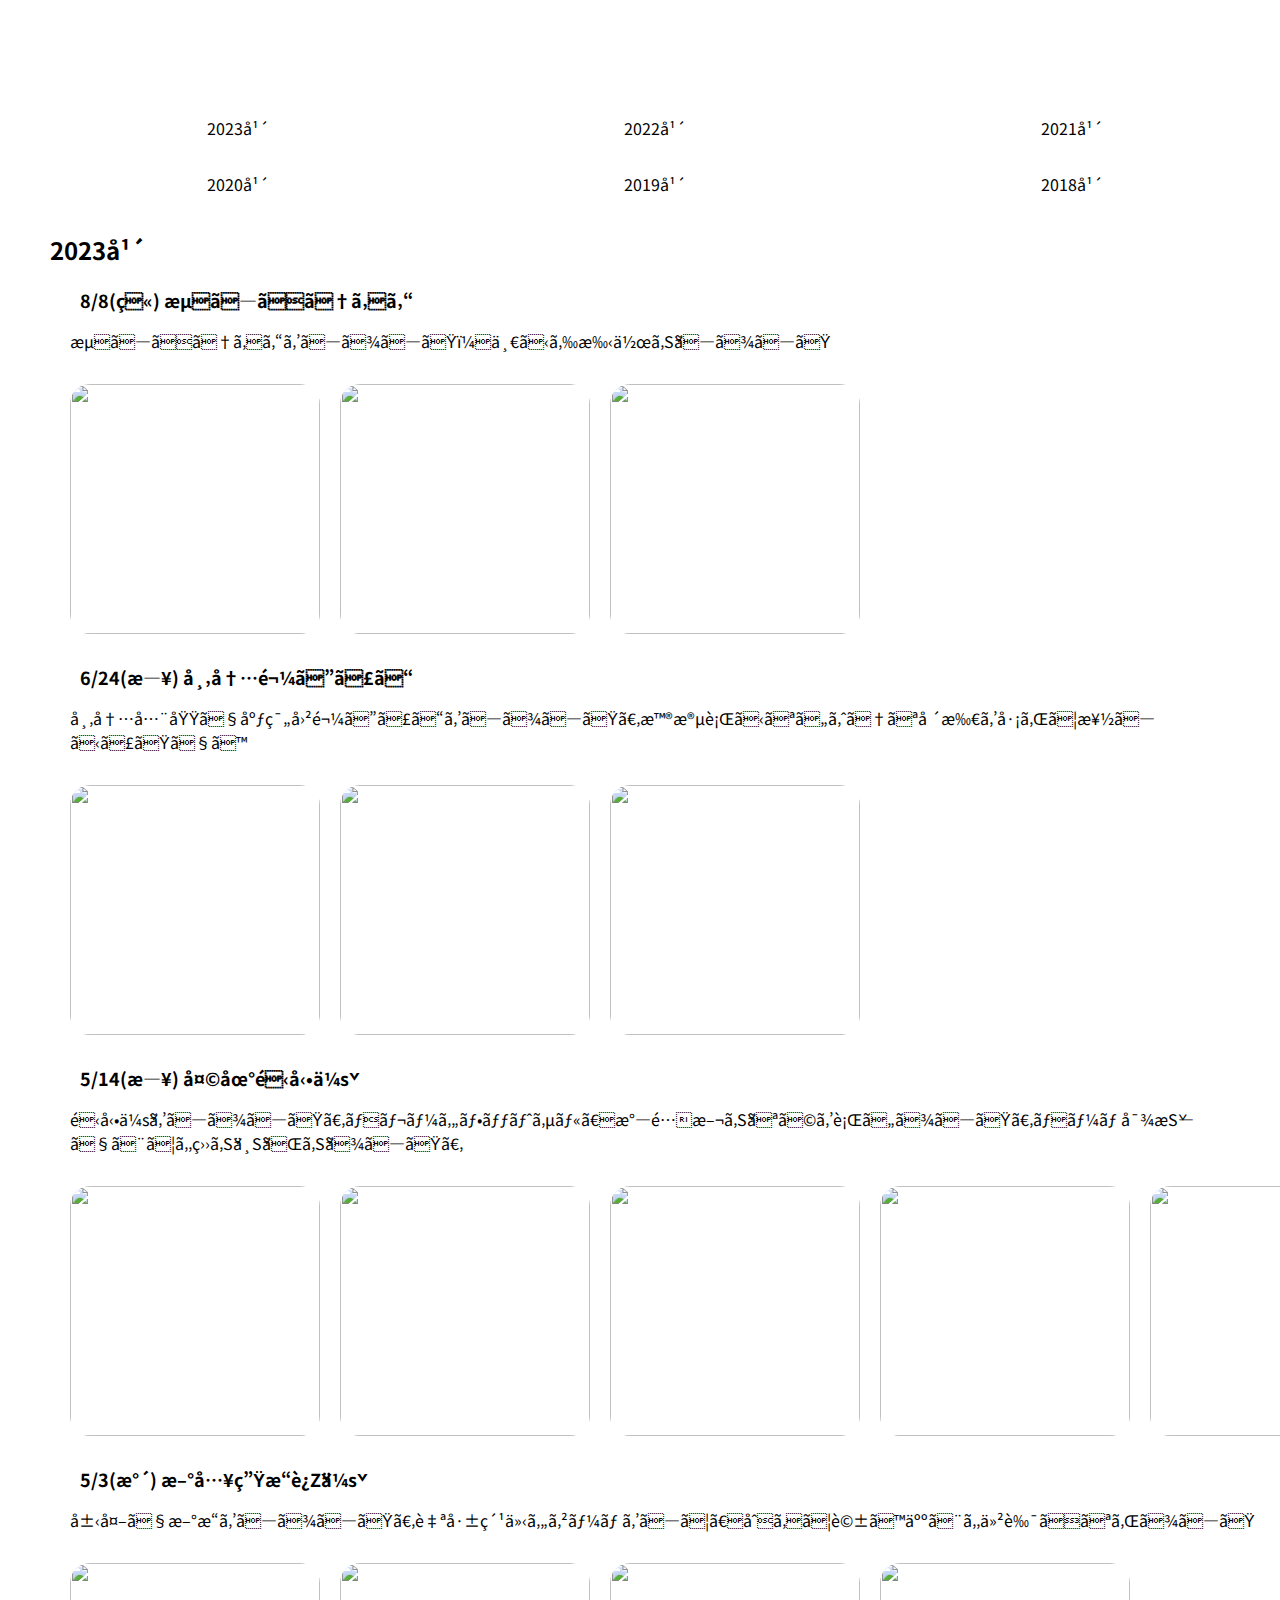
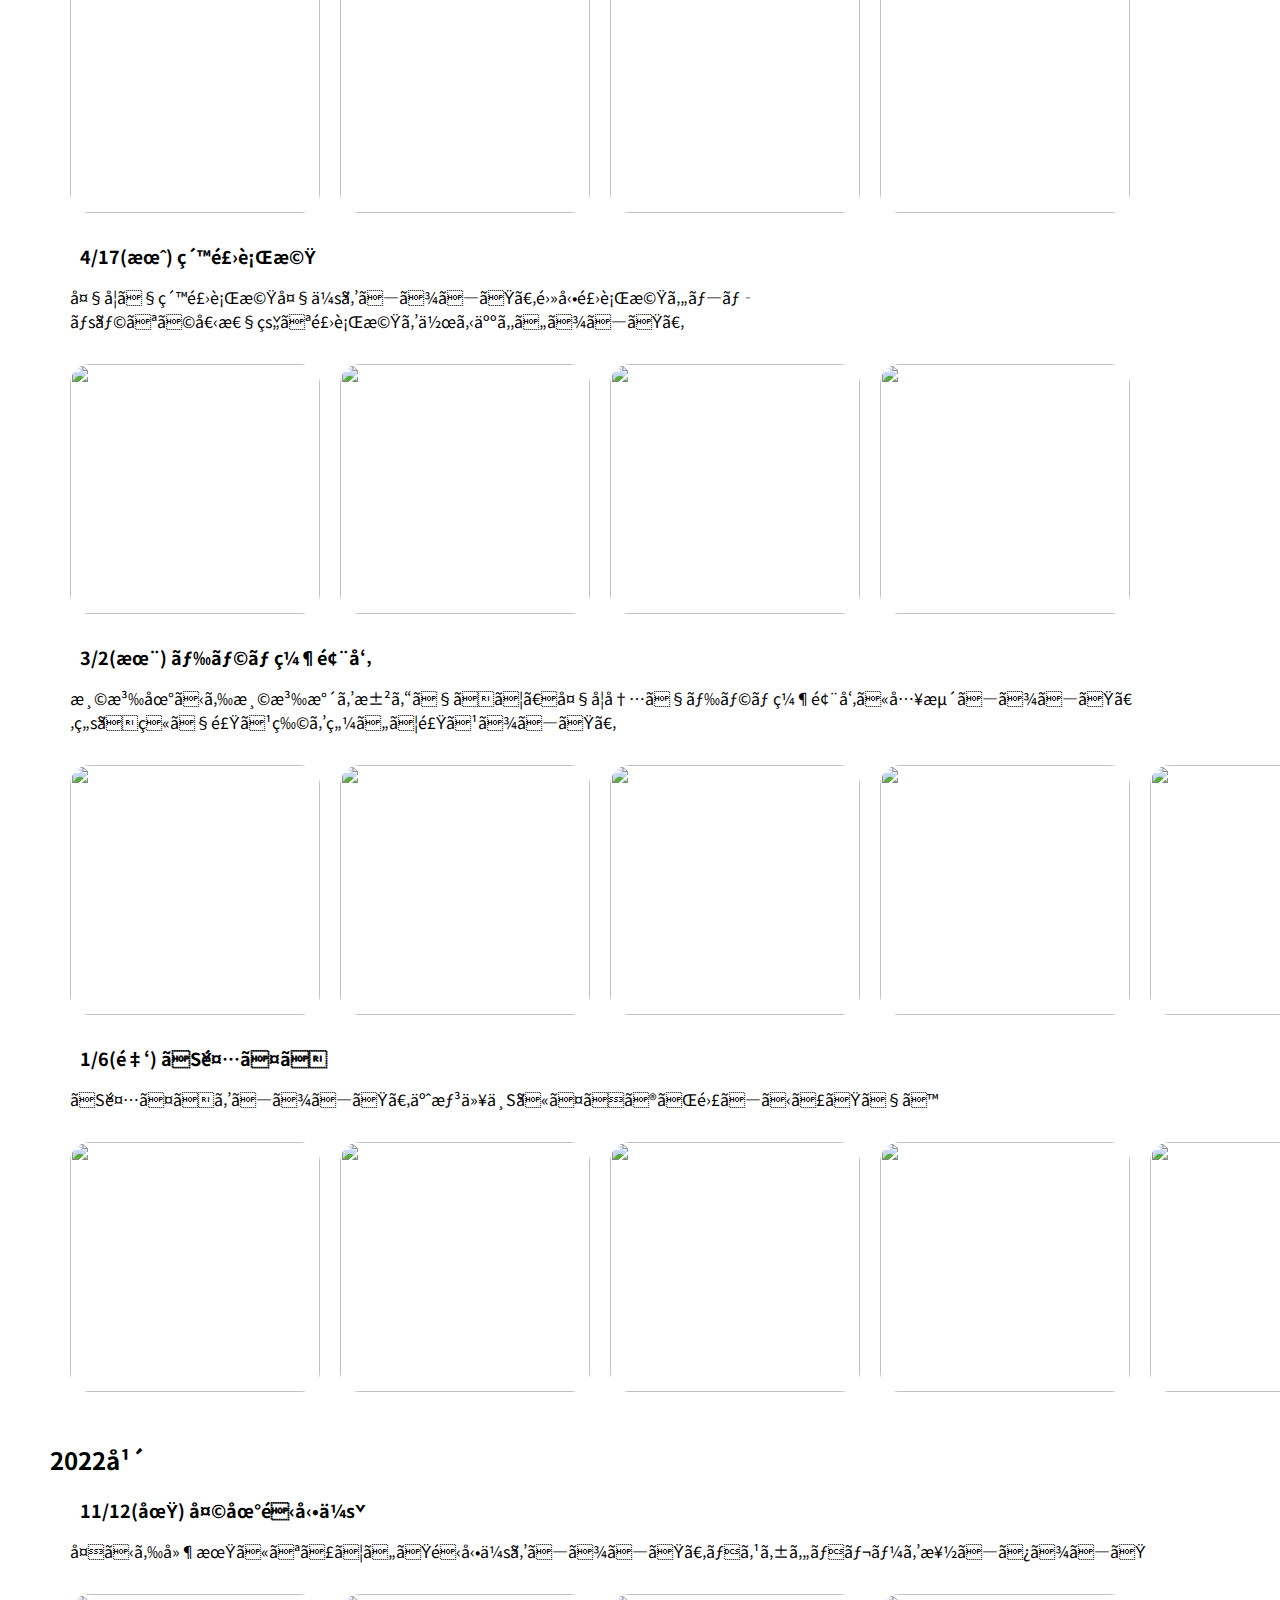
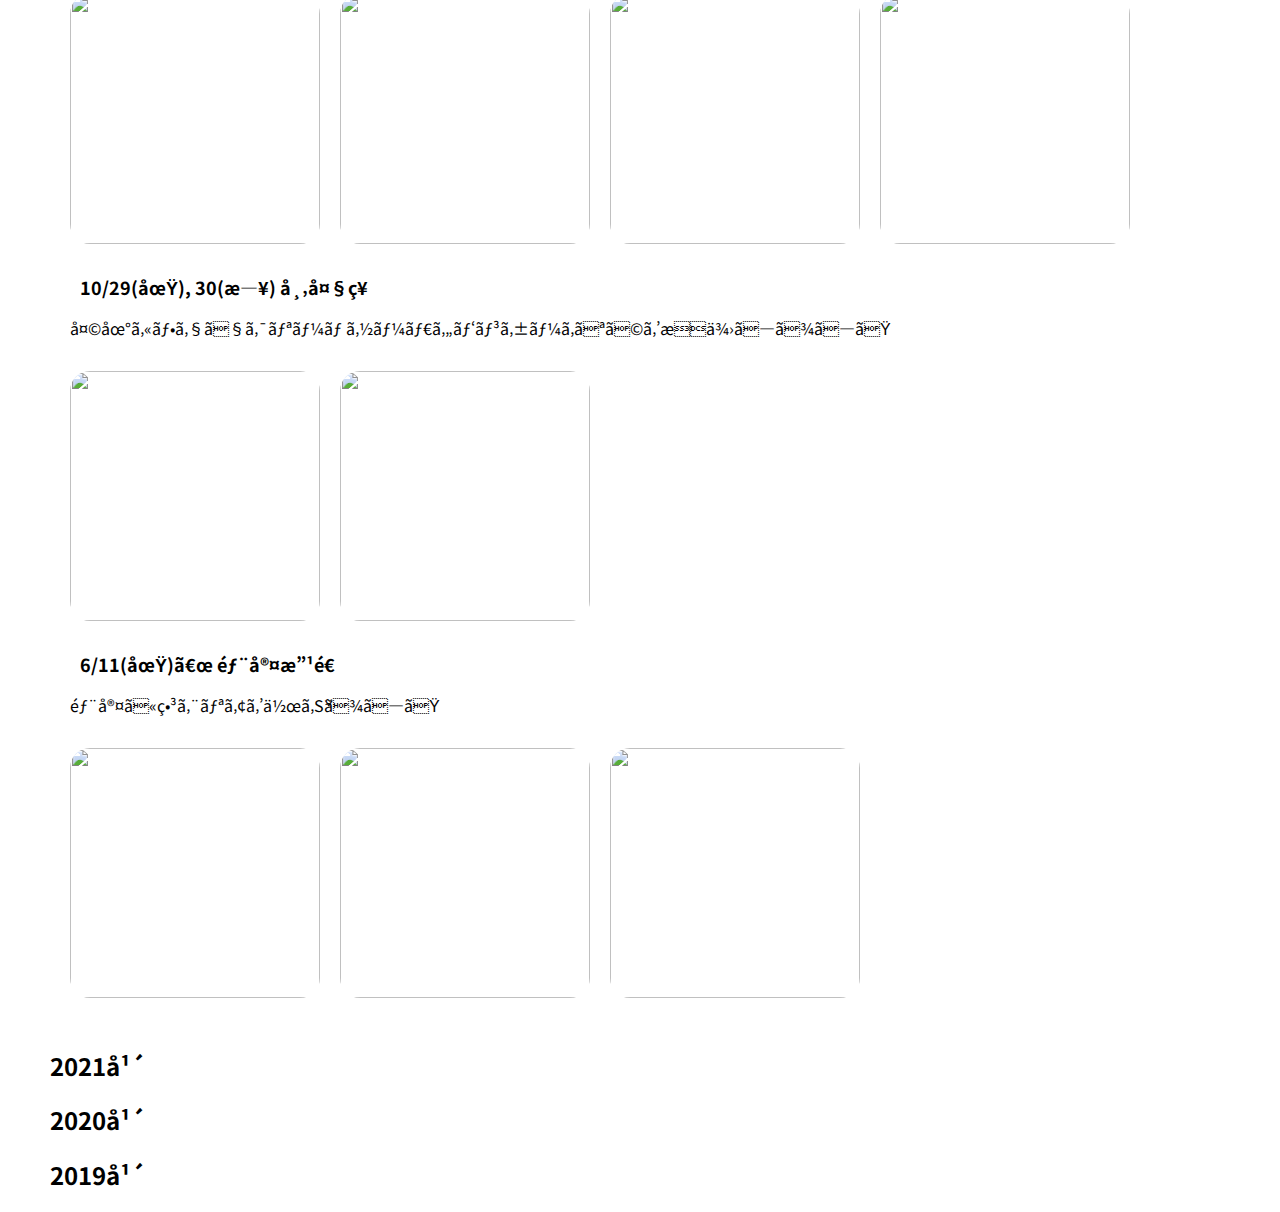
==== commit f154413d: "修正(制作途中の部分をコメントアウト)" ====
--- a/activity.html
+++ b/activity.html
@@ -200,7 +200,7 @@
             </div>
 
             <h2 id="21">2021年</h2>
-            <li class="activity-title">10/31(日) 市大祭</li>
+            <!-- <li class="activity-title">10/31(日) 市大祭</li>
             <p class="activity-text">お悩み相談室を開きました</p>
             <div class="activity-img-block">
                 <img class="activity-img" src="img/230624-1.jpg">
@@ -246,11 +246,11 @@
                 <img class="activity-img" src="img/230624-1.jpg">
                 <img class="activity-img" src="img/230624-2.jpg">
                 <img class="activity-img" src="img/230624-3.jpg">
-            </div>
+            </div> -->
 
             <h2 id="20">2020年</h2>
 
-            <li class="activity-title">12/11(金) コストコのピザをたっぷり食べてピザになる会</li>
+            <!-- <li class="activity-title">12/11(金) コストコのピザをたっぷり食べてピザになる会</li>
             <p class="activity-text">ああああああああ。</p>
             <div class="activity-img-block">
                 <img class="activity-img" src="img/230624-1.jpg">
@@ -328,11 +328,11 @@
                 <img class="activity-img" src="img/230624-1.jpg">
                 <img class="activity-img" src="img/230624-2.jpg">
                 <img class="activity-img" src="img/230624-3.jpg">
-            </div>
+            </div> -->
 
             <h2 id="19">2019年</h2>
 
-            <li class="activity-title">10/26(土),27(日) 大学祭</li>
+            <!-- <li class="activity-title">10/26(土),27(日) 大学祭</li>
             <p class="activity-text">あああああああ。</p>
             <div class="activity-img-block">
                 <img class="activity-img" src="img/230624-1.jpg">
@@ -387,7 +387,7 @@
                 <img class="activity-img" src="img/230624-1.jpg">
                 <img class="activity-img" src="img/230624-2.jpg">
                 <img class="activity-img" src="img/230624-3.jpg">
-            </div>
+            </div> -->
         </div>
     </div>
 </body>
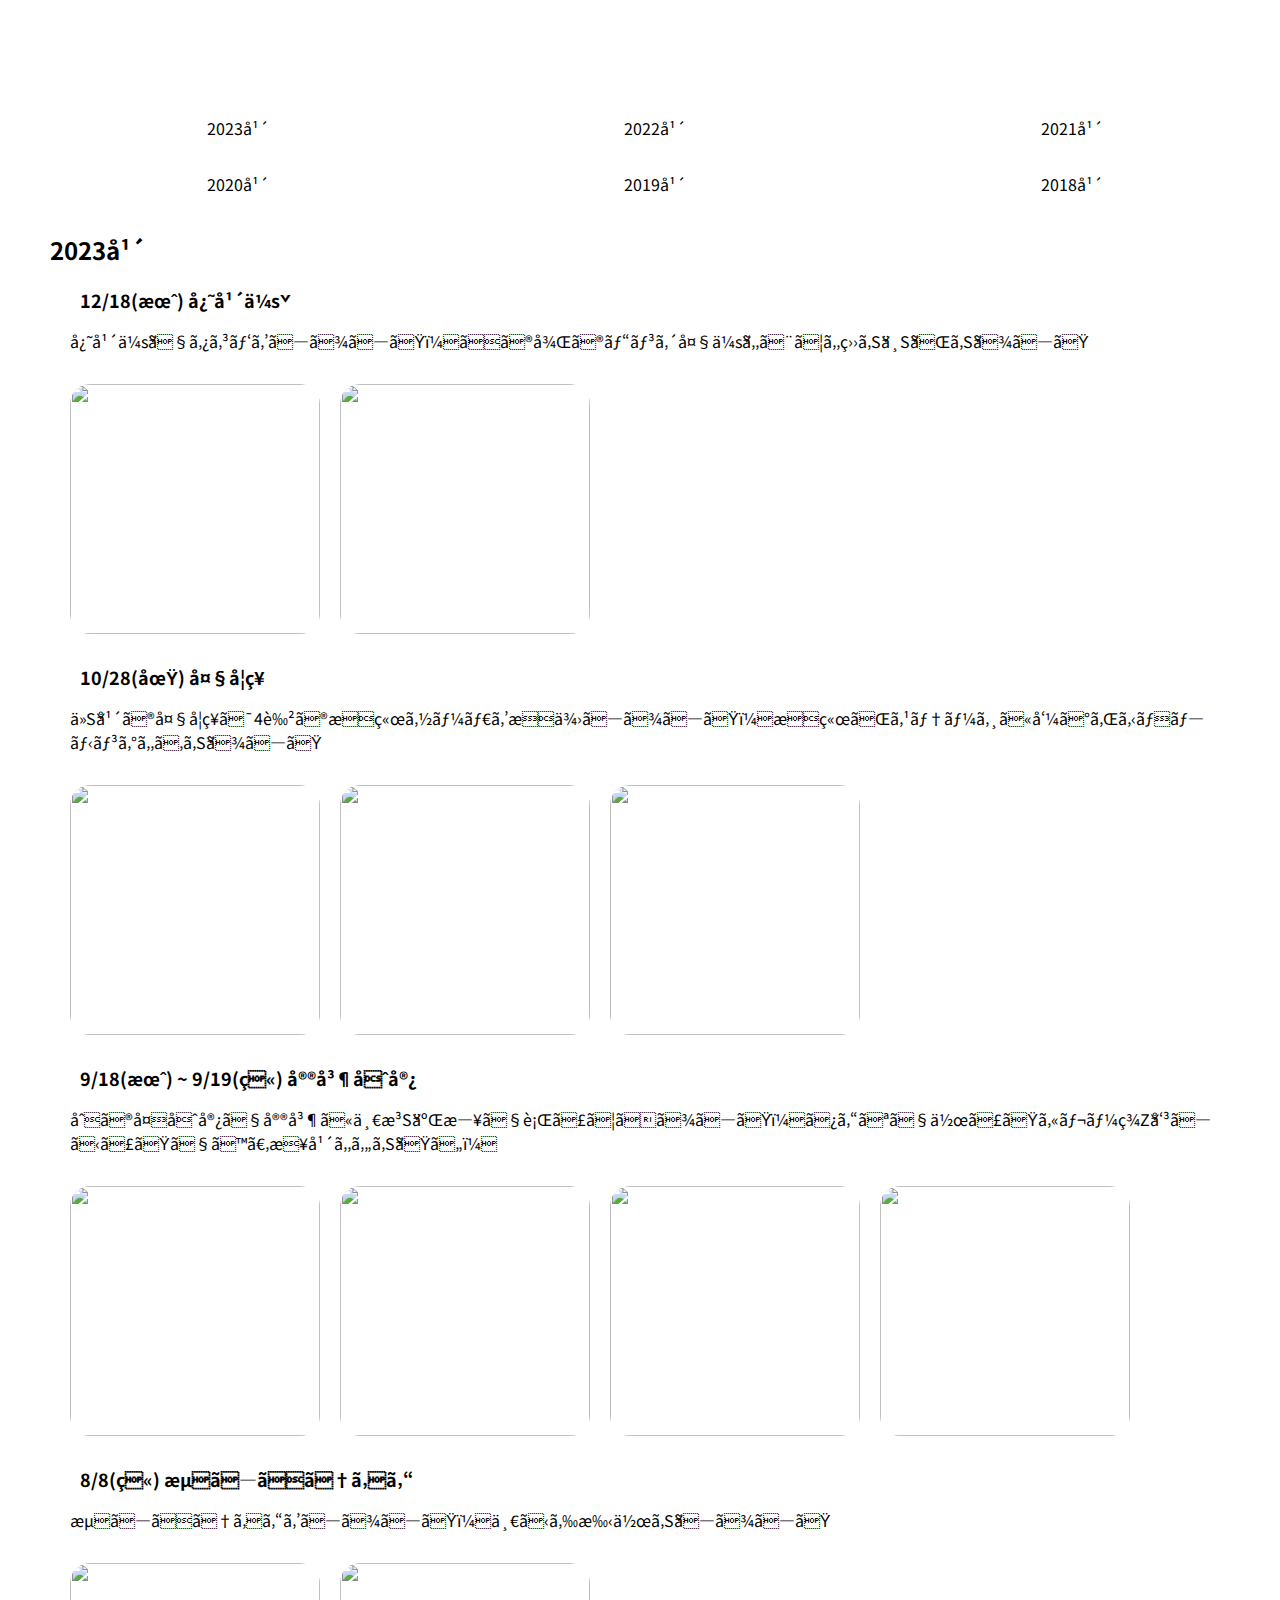
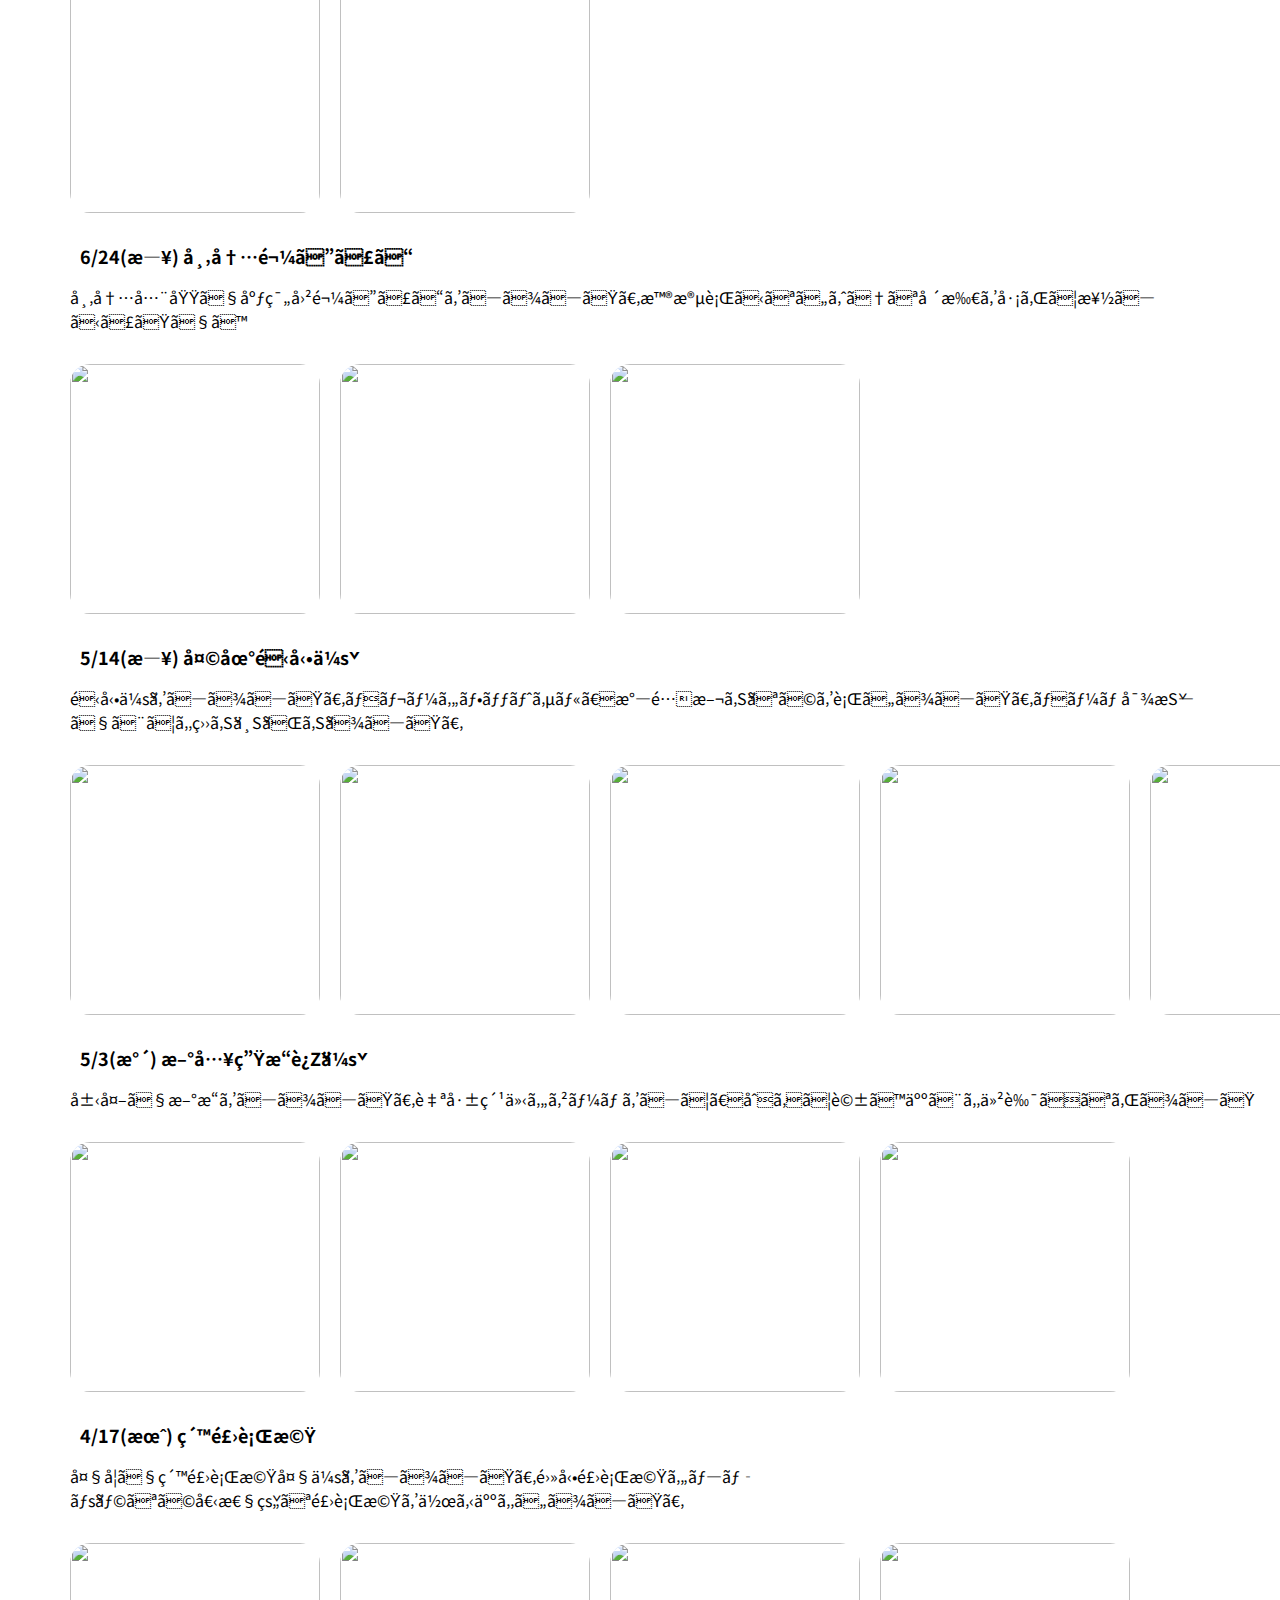
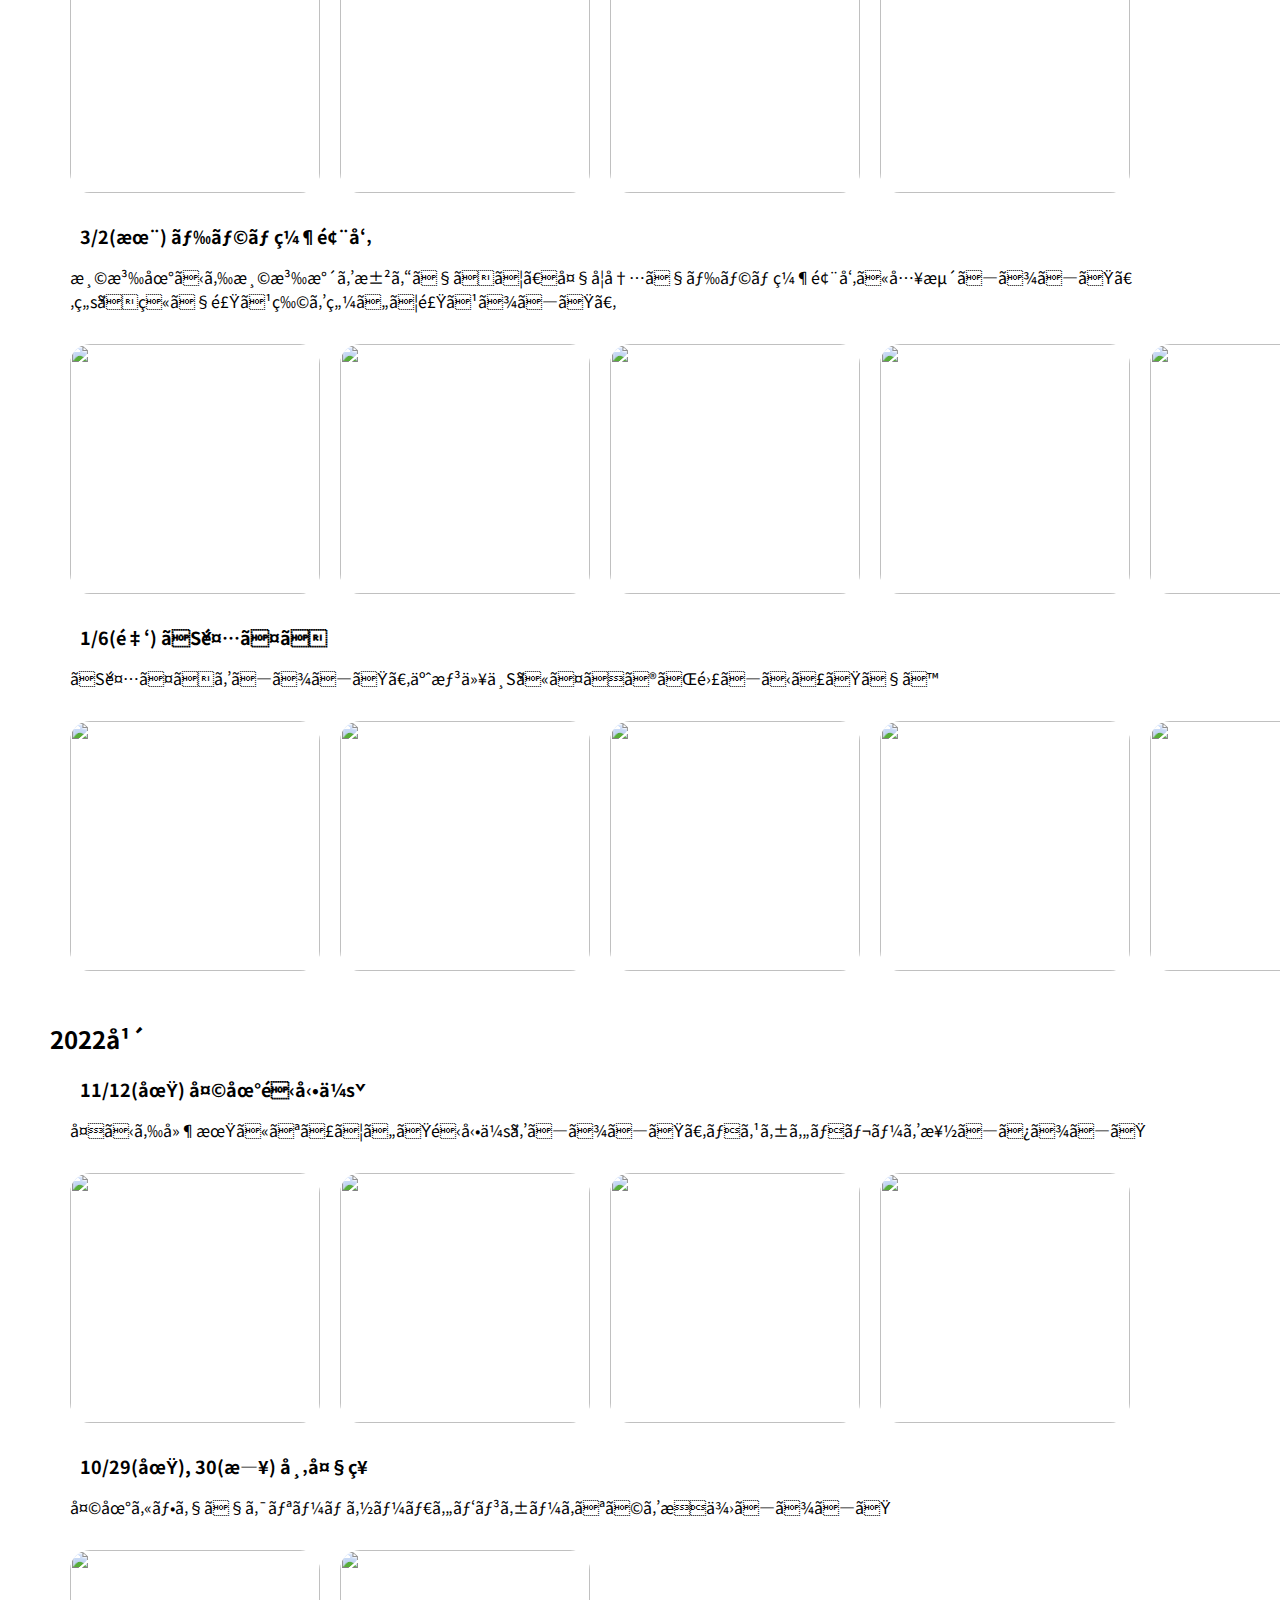
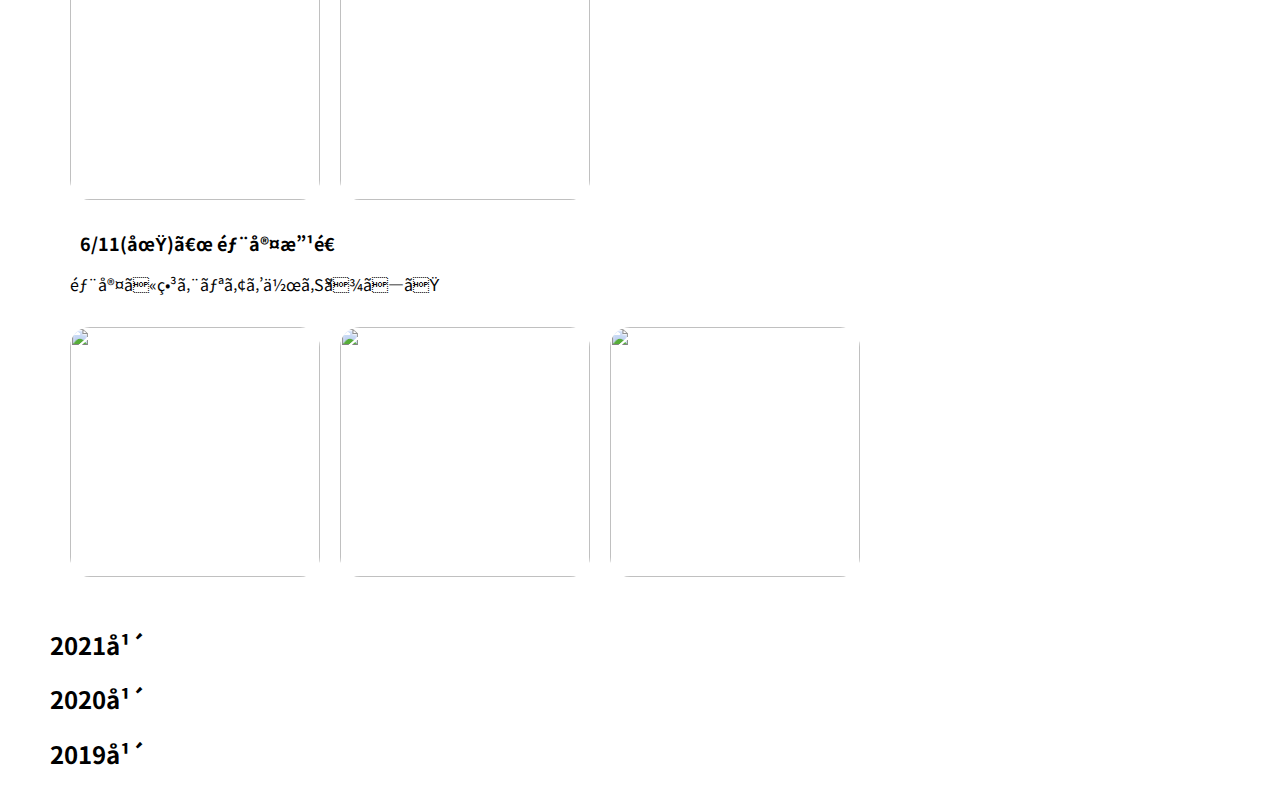
==== commit 5504d78f: "Fix: Favicon size / format, Lint: HTML Files" ====
--- a/activity.html
+++ b/activity.html
@@ -1,206 +1,264 @@
 <!DOCTYPE html>
 <html lang="ja">
-
-<head>
-    <meta charset="uff-8">
-    <meta name="viewport" content="width=device-width,initial-scale=1">
+  <head>
+    <meta charset="uff-8" />
+    <meta name="viewport" content="width=device-width,initial-scale=1" />
     <title>天地創造部 | 活動内容</title>
     <!--favicon-->
-    <link rel="icon" href="img/icon.jpg">
+    <link rel="icon" href="img/icon.png" />
     <!--CSS-->
-    <link rel="stylesheet" href="css/style.css">
-    <link rel="stylesheet" href="css/header.css">
+    <link rel="stylesheet" href="css/style.css" />
+    <link rel="stylesheet" href="css/header.css" />
     <!--JQuery-->
     <script src="//code.jquery.com/jquery-2.2.4.min.js"></script>
     <!--fonts-->
-    <link href="https://fonts.googleapis.com/earlyaccess/nikukyu.css" rel="stylesheet">
-    <link href="https://fonts.googleapis.com/css?family=Noto+Sans+JP" rel="stylesheet">
-    <link href="https://fonts.googleapis.com/css2?family=DotGothic16&display=swap" rel="stylesheet"> 
+    <link
+      href="https://fonts.googleapis.com/earlyaccess/nikukyu.css"
+      rel="stylesheet"
+    />
+    <link
+      href="https://fonts.googleapis.com/css?family=Noto+Sans+JP"
+      rel="stylesheet"
+    />
+    <link
+      href="https://fonts.googleapis.com/css2?family=DotGothic16&display=swap"
+      rel="stylesheet"
+    />
     <!--JS-->
     <script>
-        $(function () {
-          $("#header").load("header.html");
-        });
-
-        const scroll23 = function () {
-            const Left23 = document.getElementById("23").getBoundingClientRect().left;
-            const Top23 = document.getElementById("23").getBoundingClientRect().top;
-            window.scrollTo({
-                left: Left23,
-                top: Top23,
-                behavior: 'smooth'
-            });
-        };
-
-        const scroll22 = function () {
-            const Left22 = document.getElementById("22").getBoundingClientRect().left;
-            const Top22 = document.getElementById("22").getBoundingClientRect().top;
-            window.scrollTo({
-                left: Left22,
-                top: Top22,
-                behavior: 'smooth'
-            });
-        };
-
-        const scroll21 = function () {
-            const Left21 = document.getElementById("21").getBoundingClientRect().left;
-            const Top21 = document.getElementById("21").getBoundingClientRect().top;
-            window.scrollTo({
-                left: Left21,
-                top: Top21,
-                behavior: 'smooth'
-            });
-        };
-
-        const scroll20 = function () {
-            const Left20 = document.getElementById("20").getBoundingClientRect().left;
-            const Top20 = document.getElementById("20").getBoundingClientRect().top;
-            window.scrollTo({
-                left: Left20,
-                top: Top20,
-                behavior: 'smooth'
-            });
-        };
-
-        const scroll19 = function () {
-            const Left19 = document.getElementById("19").getBoundingClientRect().left;
-            const Top19 = document.getElementById("19").getBoundingClientRect().top;
-            window.scrollTo({
-                left: Left19,
-                top: Top19,
-                behavior: 'smooth'
-            });
-        };
-
-        const scroll18 = function () {
-            const Left18 = document.getElementById("18").getBoundingClientRect().left;
-            const Top18 = document.getElementById("18").getBoundingClientRect().top;
-            window.scrollTo({
-                left: Left18,
-                top: Top18,
-                behavior: 'smooth'
-            });
-        };
+      $(function () {
+        $("#header").load("header.html");
+      });
+
+      const scroll23 = function () {
+        const Left23 = document
+          .getElementById("23")
+          .getBoundingClientRect().left;
+        const Top23 = document.getElementById("23").getBoundingClientRect().top;
+        window.scrollTo({
+          left: Left23,
+          top: Top23,
+          behavior: "smooth",
+        });
+      };
+
+      const scroll22 = function () {
+        const Left22 = document
+          .getElementById("22")
+          .getBoundingClientRect().left;
+        const Top22 = document.getElementById("22").getBoundingClientRect().top;
+        window.scrollTo({
+          left: Left22,
+          top: Top22,
+          behavior: "smooth",
+        });
+      };
+
+      const scroll21 = function () {
+        const Left21 = document
+          .getElementById("21")
+          .getBoundingClientRect().left;
+        const Top21 = document.getElementById("21").getBoundingClientRect().top;
+        window.scrollTo({
+          left: Left21,
+          top: Top21,
+          behavior: "smooth",
+        });
+      };
+
+      const scroll20 = function () {
+        const Left20 = document
+          .getElementById("20")
+          .getBoundingClientRect().left;
+        const Top20 = document.getElementById("20").getBoundingClientRect().top;
+        window.scrollTo({
+          left: Left20,
+          top: Top20,
+          behavior: "smooth",
+        });
+      };
+
+      const scroll19 = function () {
+        const Left19 = document
+          .getElementById("19")
+          .getBoundingClientRect().left;
+        const Top19 = document.getElementById("19").getBoundingClientRect().top;
+        window.scrollTo({
+          left: Left19,
+          top: Top19,
+          behavior: "smooth",
+        });
+      };
+
+      const scroll18 = function () {
+        const Left18 = document
+          .getElementById("18")
+          .getBoundingClientRect().left;
+        const Top18 = document.getElementById("18").getBoundingClientRect().top;
+        window.scrollTo({
+          left: Left18,
+          top: Top18,
+          behavior: "smooth",
+        });
+      };
     </script>
-</head>
-
-<body>
+  </head>
+
+  <body>
     <div id="header"></div>
 
-    
     <div class="activity-box">
-        <div id="jump-button">
-            <div class="jump-row">
-                <p onclick="scroll23()">2023年</p>
-                <p onclick="scroll22()">2022年</p>
-                <p onclick="scroll21()">2021年</p>
-            </div>
-            <div class="jump-row">
-                <p onclick="scroll20()">2020年</p>
-                <p onclick="scroll19()">2019年</p>
-                <p onclick="scroll18()">2018年</p>
-            </div>
-        </div>
-        <div class="activity-block">
-            <h2 id="23">2023年</h2>
-
-            <li class="activity-title">8/8(火)  流しそうめん</li>
-            <p class="activity-text">流しそうめんをしました！一から手作りしました</p>
-            <div class="activity-img-block">
-                <img class="activity-img" src="img/230808-1.jpg">
-                <img class="activity-img" src="img/230808-2.jpg">
-                <img class="activity-img" src="img/230808-3.jpg">
-                
-            
-            </div>
-
-            <li class="activity-title">6/24(日)  市内鬼ごっこ</li>
-            <p class="activity-text">市内全域で広範囲鬼ごっこをしました。普段行かないような場所を巡れて楽しかったです</p>
-            <div class="activity-img-block">
-                <img class="activity-img" src="img/230624-1.jpg">
-                <img class="activity-img" src="img/230624-2.jpg">
-                <img class="activity-img" src="img/230624-3.jpg">
-            
-            </div>
-
-            <li class="activity-title">5/14(日)  天地運動会</li>
-            <p class="activity-text">運動会をしました。バレーやフットサル、気配斬りなどを行いました。チーム対抗でとても盛り上がりました。</p>
-            <div class="activity-img-block">
-                <img class="activity-img" src="img/230514-1.jpg">
-                <img class="activity-img" src="img/230514-2.jpg">
-                <img class="activity-img" src="img/230514-3.jpg">
-                <img class="activity-img" src="img/230514-4.jpg">
-                <img class="activity-img" src="img/230514-5.jpg">
-            
-            </div>
-
-            <li class="activity-title">5/3(水)  新入生歓迎会</li>
-            <p class="activity-text">屋外で新歓をしました。自己紹介やゲームをして、初めて話す人とも仲良くなれました</p>
-            <div class="activity-img-block">
-                <img class="activity-img" src="img/230503-1.jpg">
-                <img class="activity-img" src="img/230503-2.jpg">
-                <img class="activity-img" src="img/230503-3.jpg">
-                <img class="activity-img" src="img/230503-4.jpg">
-                
-            
-            </div>
-
-            <li class="activity-title">4/17(月)  紙飛行機</li>
-            <p class="activity-text">大学で紙飛行機大会をしました。電動飛行機やプロペラなど個性的な飛行機を作る人もいました。</p>
-            <div class="activity-img-block">
-                <img class="activity-img" src="img/230417-1.jpg">
-                <img class="activity-img" src="img/230417-2.jpg">
-                <img class="activity-img" src="img/230417-3.jpg">
-                <img class="activity-img" src="img/230417-4.jpg">
-            
-            </div>
-
-            <li class="activity-title">3/2(木) ドラム缶風呂</li>
-            <p class="activity-text">温泉地から温泉水を汲んできて、大学内でドラム缶風呂に入浴しました。焚き火で食べ物を焼いて食べました。</p>
-            <div class="activity-img-block">
-                <img class="activity-img" src="img/230302-1.jpg">
-                <img class="activity-img" src="img/230302-2.jpg">
-                <img class="activity-img" src="img/230302-3.jpg">
-                <img class="activity-img" src="img/230302-4.jpg">
-                <img class="activity-img" src="img/230302-5.jpg">
-            </div>
-
-            <li class="activity-title">1/6(金) お餅つき</li>
-            <p class="activity-text">お餅つきをしました。予想以上につくのが難しかったです</p>
-            <div class="activity-img-block">
-                <img class="activity-img" src="img/230106-1.jpg">
-                <img class="activity-img" src="img/230106-2.jpg">
-                <img class="activity-img" src="img/230106-3.jpg">
-                <img class="activity-img" src="img/230106-4.jpg">
-                <img class="activity-img" src="img/230106-5.jpg">
-            </div>
-            <h2 id="22">2022年</h2>
-            <li class="activity-title">11/12(土) 天地運動会</li>
-            <p class="activity-text">夏から延期になっていた運動会をしました。バスケやバレーを楽しみました</p>
-            <div class="activity-img-block">
-                <img class="activity-img" src="img/221112-1.jpg">
-                <img class="activity-img" src="img/221112-2.jpg">
-                <img class="activity-img" src="img/221112-3.jpg">
-                <img class="activity-img" src="img/221112-4.jpg">
-            </div>
-            
-            <li class="activity-title">10/29(土), 30(日) 市大祭</li>
-            <p class="activity-text">天地カフェでクリームソーダやパンケーキなどを提供しました</p>
-            <div class="activity-img-block">
-                <img class="activity-img" src="img/221029-1.jpg">
-                <img class="activity-img" src="img/221029-2.jpg">
-            </div>
-            
-            <li class="activity-title">6/11(土)〜 部室改造</li>
-            <p class="activity-text">部室に畳エリアを作りました</p>
-            <div class="activity-img-block">
-                <img class="activity-img" src="img/220611-1.jpg">
-                <img class="activity-img" src="img/220611-2.jpg">
-                <img class="activity-img" src="img/220611-3.jpg">
-            </div>
-
-            <h2 id="21">2021年</h2>
-            <!-- <li class="activity-title">10/31(日) 市大祭</li>
+      <div id="jump-button">
+        <div class="jump-row">
+          <p onclick="scroll23()">2023年</p>
+          <p onclick="scroll22()">2022年</p>
+          <p onclick="scroll21()">2021年</p>
+        </div>
+        <div class="jump-row">
+          <p onclick="scroll20()">2020年</p>
+          <p onclick="scroll19()">2019年</p>
+          <p onclick="scroll18()">2018年</p>
+        </div>
+      </div>
+      <div class="activity-block">
+        <h2 id="23">2023年</h2>
+
+        <li class="activity-title">12/18(月) 忘年会</li>
+        <p class="activity-text">
+          忘年会でタコパをしました！その後のビンゴ大会もとても盛り上がりました
+        </p>
+        <div class="activity-img-block">
+          <img class="activity-img" src="img/231218-1.jpg" />
+          <img class="activity-img" src="img/231218-2.jpg" />
+        </div>
+
+        <li class="activity-title">10/28(土) 大学祭</li>
+        <p class="activity-text">
+          今年の大学祭は4色の恐竜ソーダを提供しました！恐竜がステージに呼ばれるハプニングもありました
+        </p>
+        <div class="activity-img-block">
+          <img class="activity-img" src="img/231028-1.jpg" />
+          <img class="activity-img" src="img/231028-2.jpg" />
+          <img class="activity-img" src="img/231028-3.jpg" />
+        </div>
+        <li class="activity-title">9/18(月) ~ 9/19(火) 宮島合宿</li>
+        <p class="activity-text">
+          初の夏合宿で宮島に一泊二日で行ってきました！みんなで作ったカレー美味しかったです。来年もやりたい！
+        </p>
+        <div class="activity-img-block">
+          <img class="activity-img" src="img/230918-1.jpg" />
+          <img class="activity-img" src="img/230918-2.jpg" />
+          <img class="activity-img" src="img/230918-3.jpg" />
+          <img class="activity-img" src="img/230918-4.jpg" />
+        </div>
+
+        <li class="activity-title">8/8(火) 流しそうめん</li>
+        <p class="activity-text">
+          流しそうめんをしました！一から手作りしました
+        </p>
+        <div class="activity-img-block">
+          <img class="activity-img" src="img/230808-1.jpg" />
+          <img class="activity-img" src="img/230808-2.jpg" />
+        </div>
+
+        <li class="activity-title">6/24(日) 市内鬼ごっこ</li>
+        <p class="activity-text">
+          市内全域で広範囲鬼ごっこをしました。普段行かないような場所を巡れて楽しかったです
+        </p>
+        <div class="activity-img-block">
+          <img class="activity-img" src="img/230624-1.jpg" />
+          <img class="activity-img" src="img/230624-2.jpg" />
+          <img class="activity-img" src="img/230624-3.jpg" />
+        </div>
+
+        <li class="activity-title">5/14(日) 天地運動会</li>
+        <p class="activity-text">
+          運動会をしました。バレーやフットサル、気配斬りなどを行いました。チーム対抗でとても盛り上がりました。
+        </p>
+        <div class="activity-img-block">
+          <img class="activity-img" src="img/230514-1.jpg" />
+          <img class="activity-img" src="img/230514-2.jpg" />
+          <img class="activity-img" src="img/230514-3.jpg" />
+          <img class="activity-img" src="img/230514-4.jpg" />
+          <img class="activity-img" src="img/230514-5.jpg" />
+        </div>
+
+        <li class="activity-title">5/3(水) 新入生歓迎会</li>
+        <p class="activity-text">
+          屋外で新歓をしました。自己紹介やゲームをして、初めて話す人とも仲良くなれました
+        </p>
+        <div class="activity-img-block">
+          <img class="activity-img" src="img/230503-1.jpg" />
+          <img class="activity-img" src="img/230503-2.jpg" />
+          <img class="activity-img" src="img/230503-3.jpg" />
+          <img class="activity-img" src="img/230503-4.jpg" />
+        </div>
+
+        <li class="activity-title">4/17(月) 紙飛行機</li>
+        <p class="activity-text">
+          大学で紙飛行機大会をしました。電動飛行機やプロペラなど個性的な飛行機を作る人もいました。
+        </p>
+        <div class="activity-img-block">
+          <img class="activity-img" src="img/230417-1.jpg" />
+          <img class="activity-img" src="img/230417-2.jpg" />
+          <img class="activity-img" src="img/230417-3.jpg" />
+          <img class="activity-img" src="img/230417-4.jpg" />
+        </div>
+
+        <li class="activity-title">3/2(木) ドラム缶風呂</li>
+        <p class="activity-text">
+          温泉地から温泉水を汲んできて、大学内でドラム缶風呂に入浴しました。焚き火で食べ物を焼いて食べました。
+        </p>
+        <div class="activity-img-block">
+          <img class="activity-img" src="img/230302-1.jpg" />
+          <img class="activity-img" src="img/230302-2.jpg" />
+          <img class="activity-img" src="img/230302-3.jpg" />
+          <img class="activity-img" src="img/230302-4.jpg" />
+          <img class="activity-img" src="img/230302-5.jpg" />
+        </div>
+
+        <li class="activity-title">1/6(金) お餅つき</li>
+        <p class="activity-text">
+          お餅つきをしました。予想以上につくのが難しかったです
+        </p>
+        <div class="activity-img-block">
+          <img class="activity-img" src="img/230106-1.jpg" />
+          <img class="activity-img" src="img/230106-2.jpg" />
+          <img class="activity-img" src="img/230106-3.jpg" />
+          <img class="activity-img" src="img/230106-4.jpg" />
+          <img class="activity-img" src="img/230106-5.jpg" />
+        </div>
+        <h2 id="22">2022年</h2>
+        <li class="activity-title">11/12(土) 天地運動会</li>
+        <p class="activity-text">
+          夏から延期になっていた運動会をしました。バスケやバレーを楽しみました
+        </p>
+        <div class="activity-img-block">
+          <img class="activity-img" src="img/221112-1.jpg" />
+          <img class="activity-img" src="img/221112-2.jpg" />
+          <img class="activity-img" src="img/221112-3.jpg" />
+          <img class="activity-img" src="img/221112-4.jpg" />
+        </div>
+
+        <li class="activity-title">10/29(土), 30(日) 市大祭</li>
+        <p class="activity-text">
+          天地カフェでクリームソーダやパンケーキなどを提供しました
+        </p>
+        <div class="activity-img-block">
+          <img class="activity-img" src="img/221029-1.jpg" />
+          <img class="activity-img" src="img/221029-2.jpg" />
+        </div>
+
+        <li class="activity-title">6/11(土)〜 部室改造</li>
+        <p class="activity-text">部室に畳エリアを作りました</p>
+        <div class="activity-img-block">
+          <img class="activity-img" src="img/220611-1.jpg" />
+          <img class="activity-img" src="img/220611-2.jpg" />
+          <img class="activity-img" src="img/220611-3.jpg" />
+        </div>
+
+        <h2 id="21">2021年</h2>
+        <!-- <li class="activity-title">10/31(日) 市大祭</li>
             <p class="activity-text">お悩み相談室を開きました</p>
             <div class="activity-img-block">
                 <img class="activity-img" src="img/230624-1.jpg">
@@ -248,9 +306,9 @@
                 <img class="activity-img" src="img/230624-3.jpg">
             </div> -->
 
-            <h2 id="20">2020年</h2>
-
-            <!-- <li class="activity-title">12/11(金) コストコのピザをたっぷり食べてピザになる会</li>
+        <h2 id="20">2020年</h2>
+
+        <!-- <li class="activity-title">12/11(金) コストコのピザをたっぷり食べてピザになる会</li>
             <p class="activity-text">ああああああああ。</p>
             <div class="activity-img-block">
                 <img class="activity-img" src="img/230624-1.jpg">
@@ -330,9 +388,9 @@
                 <img class="activity-img" src="img/230624-3.jpg">
             </div> -->
 
-            <h2 id="19">2019年</h2>
-
-            <!-- <li class="activity-title">10/26(土),27(日) 大学祭</li>
+        <h2 id="19">2019年</h2>
+
+        <!-- <li class="activity-title">10/26(土),27(日) 大学祭</li>
             <p class="activity-text">あああああああ。</p>
             <div class="activity-img-block">
                 <img class="activity-img" src="img/230624-1.jpg">
@@ -388,7 +446,7 @@
                 <img class="activity-img" src="img/230624-2.jpg">
                 <img class="activity-img" src="img/230624-3.jpg">
             </div> -->
-        </div>
+      </div>
     </div>
-</body>
-</html>+  </body>
+</html>
